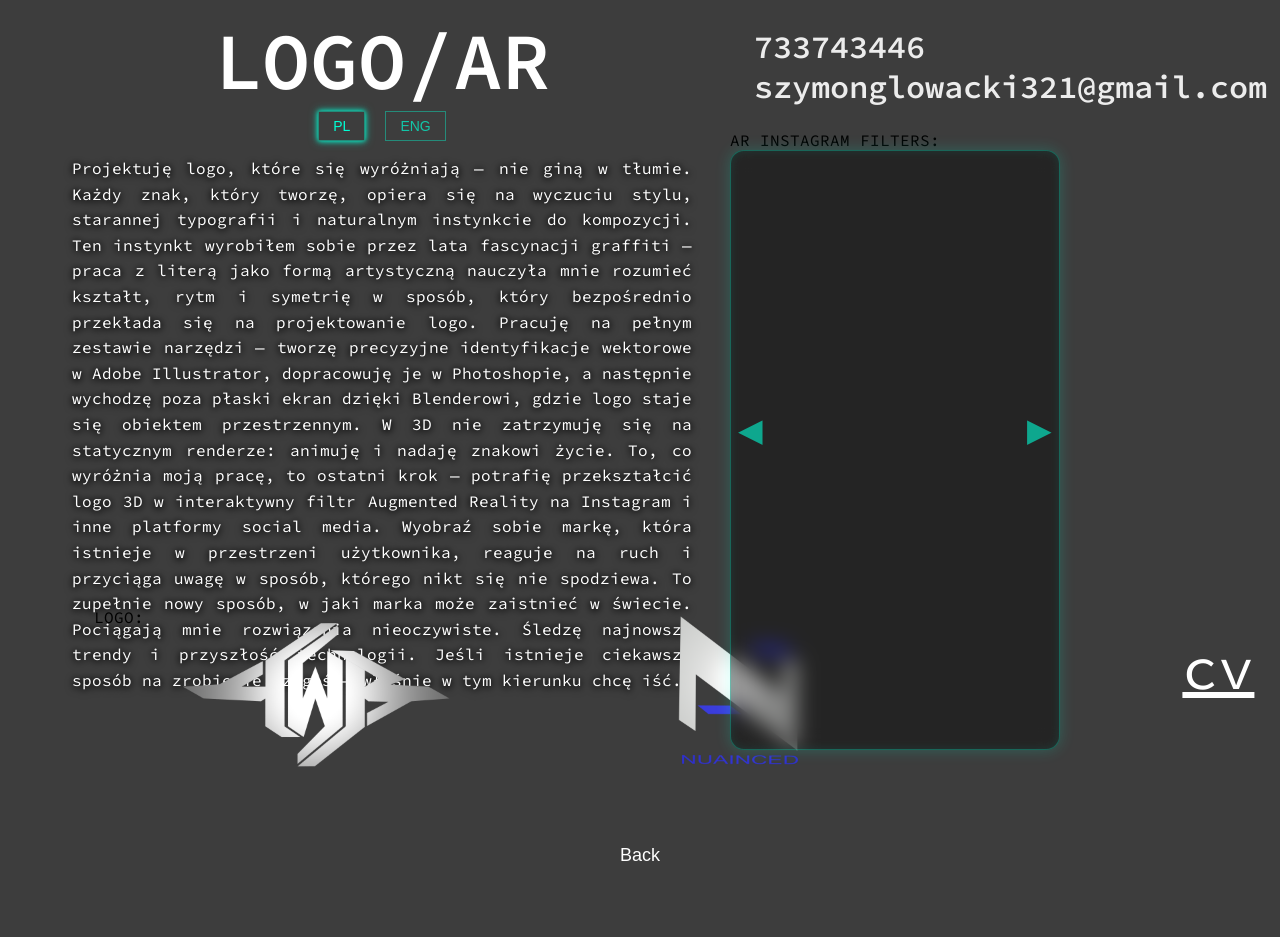
==== codegithub.html @ f485fe48 "Initial commit" ====
<!DOCTYPE html>
<html lang="en">
<head>
    <meta charset="UTF-8">
    <meta http-equiv="X-UA-Compatible" content="IE=edge">
    <meta name="viewport" content="width=device-width, initial-scale=1.0">
    <link rel="preconnect" href="https://fonts.googleapis.com">
 <link rel="preconnect" href="https://fonts.gstatic.com" crossorigin>
 <link href="https://fonts.googleapis.com/css2?family=Source+Code+Pro:wght@300&display=swap" rel="stylesheet">
    <link rel="stylesheet" href="./style.css">
    <link rel="stylesheet" href="./style2.css">
    <link rel="stylesheet"
      href="//cdnjs.cloudflare.com/ajax/libs/highlight.js/11.7.0/styles/atom-one-dark.min.css">
    <title>SZYMON GŁOWACKI</title>
</head>


<script>
  function openLightbox(src) {
    document.getElementById('lb-img').src = src;
    document.getElementById('lightbox').classList.add('active');
  }
  function closeLightbox(e) {
    if (!e || e.target !== document.getElementById('lb-img')) {
      document.getElementById('lightbox').classList.remove('active');
    }
  }
  document.addEventListener('keydown', e => {
    if (e.key === 'Escape') closeLightbox();
  });
  </script>



<script>
  window.addEventListener('DOMContentLoaded', () => {
  
    const buttons = document.querySelectorAll('.lang-btn');
    const texts = document.querySelectorAll('.lang-text');
  
    buttons.forEach(btn => {
      btn.addEventListener('click', () => {
  
        // aktywny button
        buttons.forEach(b => b.classList.remove('active'));
        btn.classList.add('active');
  
        const lang = btn.dataset.lang;
  
        // zmiana tekstu
        texts.forEach(t => t.classList.remove('active'));
  
        const target = document.getElementById(lang + '-text');
        if (target) {
          target.classList.add('active');
        }
  
      });
    });
  
  });
  </script>




<script>
  window.addEventListener('DOMContentLoaded', () => {
  
    const slides = document.querySelectorAll('.slide');
    const container = document.querySelector('.video-container');
  
    let index = 0;
    let interval;
  
    function showSlide(i){
      slides.forEach(video => {
        video.pause();
        video.classList.remove('active');
      });
  
      slides[i].classList.add('active');
  
      // ▶ play video safely
      const playPromise = slides[i].play();
      if (playPromise !== undefined) {
        playPromise.catch(()=>{});
      }
  
      
    }
  
    function nextSlide(){
      index = (index + 1) % slides.length;
      showSlide(index);
    }
  
    function prevSlide(){
      index = (index - 1 + slides.length) % slides.length;
      showSlide(index);
    }
  
    // 🔥 BUTTONY
    document.getElementById('next').onclick = () => {
      nextSlide();
      resetAuto();
    };
  
    document.getElementById('prev').onclick = () => {
      prevSlide();
      resetAuto();
    };
  
    // 🔥 AUTO SLIDE
    function startAuto(){
      interval = setInterval(nextSlide, 7000);
    }
  
    function resetAuto(){
      clearInterval(interval);
      startAuto();
    }
  
    showSlide(index);
    startAuto();
  
  });
  </script>




<body>




  


  <div id="video-carousel">
AR INSTAGRAM FILTERS:
    <button id="prev">◀</button>
  
    <div class="video-container">
  
      <!-- 🔻 TU WRZUCASZ FILMY -->
      <video class="slide active" muted playsinline loop>
        <source src="./arvideo1.mp4" type="video/mp4">
      </video>

      <video class="slide active" muted playsinline loop>
        <source src="./arvideo2.mp4" type="video/mp4">
      </video>

      <video class="slide active" muted playsinline loop>
        <source src="./arvideo3.mp4" type="video/mp4">
      </video>

      <video class="slide active" muted playsinline loop>
        <source src="./arvideo4.mp4" type="video/mp4">
      </video>

      <video class="slide active" muted playsinline loop>
        <source src="./arvideo5.mp4" type="video/mp4">
      </video>
  
      <video class="slide" muted playsinline loop>
        <source src="./arvideo6.mp4" type="video/mp4">
      </video>
  
      <video class="slide" muted playsinline loop>
        <source src="./arvideo7.mp4" type="video/mp4">
      </video>
  
    </div>
  
    <button id="next">▶</button>
  </div>
  




    <ul>
        
        <h1></h1>
        
    </ul>


    <div class="links">

        <div class="codegithub">
            
         

          <!-- <h4>LOGO/AR <img src="./pngs/3dlogos.png" height="140" title="logo"></h4>-->
        

         <div class="text-switcher">

          <!-- 🔥 BUTTONY -->
          <div class="lang-buttons">

            
            <h4>LOGO/AR</h4><button class="lang-btn active" data-lang="pl">PL</button>
            <button class="lang-btn" data-lang="en">ENG</button>
          </div>
        
          <!-- 🔥 TEKSTY -->
          <div class="text-container">
        
            <p id="pl-text" class="lang-text active">
              Projektuję logo, które się wyróżniają — nie giną w tłumie. Każdy znak, który tworzę, opiera się na wyczuciu stylu, starannej typografii i naturalnym instynkcie do kompozycji. Ten instynkt wyrobiłem sobie przez lata fascynacji graffiti — praca z literą jako formą artystyczną nauczyła mnie rozumieć kształt, rytm i symetrię w sposób, który bezpośrednio przekłada się na projektowanie logo.
Pracuję na pełnym zestawie narzędzi — tworzę precyzyjne identyfikacje wektorowe w Adobe Illustrator, dopracowuję je w Photoshopie, a następnie wychodzę poza płaski ekran dzięki Blenderowi, gdzie logo staje się obiektem przestrzennym. W 3D nie zatrzymuję się na statycznym renderze: animuję i nadaję znakowi życie.
To, co wyróżnia moją pracę, to ostatni krok — potrafię przekształcić logo 3D w interaktywny filtr Augmented Reality na Instagram i inne platformy social media. Wyobraź sobie markę, która istnieje w przestrzeni użytkownika, reaguje na ruch i przyciąga uwagę w sposób, którego nikt się nie spodziewa. To zupełnie nowy sposób, w jaki marka może zaistnieć w świecie.
Pociągają mnie rozwiązania nieoczywiste. Śledzę najnowsze trendy i przyszłość technologii. Jeśli istnieje ciekawszy sposób na zrobienie czegoś — właśnie w tym kierunku chcę iść.
            </p>
        
            <p id="en-text" class="lang-text">
              I design logos that stand out — they don't disappear into the crowd. Every mark I create is built on a strong sense of style, careful typography, and a natural instinct for composition. That instinct was shaped by years of fascination with graffiti — working with letterforms as an art form taught me to understand shape, rhythm, and symmetry in a way that translates directly into logo design.
I work across a full set of tools — crafting precise vector identities in Adobe Illustrator, refining them in Photoshop, and then stepping beyond the flat screen with Blender, where a logo becomes a three-dimensional object. In 3D, I don't stop at a static render: I animate and bring the mark to life.
What sets my work apart is the final step — I can transform a 3D logo into an interactive Augmented Reality filter for Instagram and other social media platforms. Imagine a brand that exists in the user's own space, reacts to movement, and draws attention in a way no one expects. It's a completely new way for a brand to exist in the world.
I'm drawn to solutions that aren't obvious. I follow the latest trends and the future of technology. If there's a more interesting way to do something — that's exactly the direction I want to go.
            </p>
        
          </div>
        </div>
         </div>
          

         



        <div class="TEL">
            <h2><ion-icon name="call-outline"></ion-icon>733743446</h2>
           
            <h2><ion-icon name="mail-outline"></ion-icon>szymonglowacki321@gmail.com</h2>
         

        </div>



        <div class="container" data-aos="zoom-in" data-aos-duration="9000" data-aos-delay="200">
          LOGO:
          <div class="box">
            <img src="4WB silver .png" height="180" onclick="openLightbox(this.src)" style="cursor:pointer">
          </div>
          <div class="box">
            <img src="NAI1111.png" height="180" onclick="openLightbox(this.src)" style="cursor:pointer">
          </div>
        </div>
        
        <!-- Lightbox overlay -->
        <div class="lb-overlay" id="lightbox" onclick="closeLightbox(event)">
          <img id="lb-img" src="" alt="">
          <button class="lb-back" onclick="closeLightbox()">&#8592; Back</button>
        </div>


    </div>




   <!--<div class="stars">
   <div id="particles-js"></div>
   <script type="text/javascript" src="particles.js"></script>
   <script type="text/javascript" src="app2.js"></script>
   </div>


    
    <div class="scene"></div>

    <script src="./three.min.js"></script>
    
    <script src="./app.js"></script>
    <script src="./threex.domevents.js"></script>
    <script src="./OrbitControls.js"></script>-->
 
 
    <a class="socials" href="https://www.linkedin.com/in/szymon-g%C5%82owacki-673424255/" target="_blank">
        
        <ion-icon name="logo-linkedin"></ion-icon>
    </a>

    <a class="socials2" href="https://github.com/szymonglowacki321" target="_blank">
        <ion-icon name="logo-github"></ion-icon>
    </a>


    <a class="cv" href="CV2026.pdf" download>  
               

      <ion-icon name="download-outline">cv</ion-icon>

  </a>



    <a href="index.html">
    <button id="cameraButton">Back</button>
    </a>
    <style>
        #cameraButton {
          
          background-color: rgba(255, 255, 255, 0);
          color: rgb(255, 255, 255);
          border: none;
          width: 150px;
          height: 50px;
          text-align: center;
          font-size: 18px;
          position: absolute;
          top: 95%;
          left: 50%;
          transform: translate(-50%, -50%);
          z-index: 99;
          
        }
      
        #cameraButton:hover {
          color: #00ffd5;
          cursor: pointer;
        }
      </style>


    <script>
      let clicks = 0;
      const initialCameraPosition = {...camera.position};
    
      document.getElementById("cameraButton").addEventListener("click", function onMouseClick(event) {
        if (clicks < 3) {
          camera.position.x -= 300;
          clicks++;
        } else {
          camera.position.x = initialCameraPosition.x;
          clicks = 0;
        }
      });
    </script>
    
    
   
    <script src="//cdnjs.cloudflare.com/ajax/libs/highlight.js/11.7.0/highlight.min.js"></script>

    <script>
      hljs.highlightAll();
    </script>

    <script type="module" src="https://unpkg.com/ionicons@5.5.2/dist/ionicons/ionicons.esm.js"></script>
    <script nomodule src="https://unpkg.com/ionicons@5.5.2/dist/ionicons/ionicons.js"></script>
</body>
</html>
---- style.css ----
* {
    margin: 0;
    padding: 0;
    box-sizing: border-box;
    
  }


 


  #title {
    
    color: white;
   font-weight: 600;
   font-size: 5rem;
   opacity: 1;
   padding: 0px;
   padding-left: 0px;
   
  }




 h2 
 {
   color: white;
   font-weight: 600;
   font-size: 2rem;
   opacity: 0.9;
   z-index: 3;
 }


 h3
 {
   
   
   width: 250px;
   height: 250;
   
   color: white;
   font-weight: 600;
   font-size: 0.6rem;
   opacity: 0.9;
   position: absolute;
   text-align: center;
   
   z-index: 3;

   background: rgba(0, 55, 234, 0);
   padding: 10px;

 }

 h4 
 {
   color: white;
   font-weight: 600;
   font-size: 5rem;
   opacity: 1;
   padding: 0px;
   padding-left: 0px;
   
 }



 

 h5
 {
   color: white;
   font-weight: 600;
   font-size: 0.99rem;
   opacity: 0.9;
   text-align: justify;
   padding-left: 100px;
   
 }
 

  h7
  {
    top: 25%;
    position: absolute;
    
    left: 62%;
  }

   h8{
    top: 18%;
    left: 60%;
    position: absolute;
    z-index: 2;
   }

   h9{

     

    color: white;
    top: 15%;
    left: 55%;
    position: absolute;
    height: 70;
    padding: 10px;
    z-index: 5;
   }

 ul
 {
   color: white;
   text-align: center;
   font-weight: 600;
   font-size: 2rem;
   opacity: 0.9;
   position: absolute;
   top: 2%;
   left: 2%;
   
   z-index: 3;
 }
 

 .stars{
  z-index: 5;
 }

 .scene{
  z-index: 2;
 }


 .socials{
 color: white;
 transition: color 0.2s;
 position: fixed;
 top: 30%;
 right: 2%;
  z-index: 3;
  font-size: 60px;
 }
 .socials:hover{
  color: #00ffd5;
 }

 .socials2{
  color: white;
  transition: color 0.2s;
   position: fixed;
   top: 50%;
   right: 2%;
   z-index: 3;
   font-size: 60px;
  }
  .socials2:hover{
    color: #00ffd5;
  }

  .cv{
    color: white;
    transition: color 0.2s;
     position: fixed;
     top: 70%;
     right: 2%;
     
     z-index: 3;
     font-size: 60px;
    }
    .cv:hover{
     color: #00ffd5;
    }

 .INSTAGRAM{
  position: absolute;
  top: 37%;
  right: 82%;
  z-index: 3;
  text-align: left;
 }

 #cameraButton2 {
  background-color: rgba(255, 255, 255, 0);
  color: #00ffd5;
  border: none;
  width: 210px;
  height: 70px;
  
  font-size: 30px;
 
  z-index: 3;
  
}

#cameraButton2:hover {
  color: rgb(255, 255, 255);
  cursor: pointer;
}
 

 .GAME{
  position: absolute;
  text-align: left;
  top: 57%;
  right: 82%;
  z-index: 3;
 }

 #cameraButton3 {
  background-color: rgba(255, 255, 255, 0);
  color: #00ffd5;
  border: none;
  width: 210px;
  height: 70px;
  
  font-size: 30px;
 
  z-index: 3;
  
}

#cameraButton3:hover {
  color: rgb(255, 255, 255);
  cursor: pointer;
}


 .NFT{
  position: absolute;
  text-align: left;
  top: 47%;
  right: 82%;
  z-index: 3;
 }

  
 #cameraButton4 {
  background-color: rgba(255, 255, 255, 0);
  color: #00ffd5;
  border: none;
  width: 210px;
  height: 70px;
  
  font-size: 30px;
 
  z-index: 3;
  
}

#cameraButton4:hover {
  color: rgb(255, 255, 255);
  cursor: pointer;
}


 .D{
  position: absolute;
  top: 67%;
  right: 82%;
  z-index: 3;
  text-align: left;
 }
 
 #cameraButton5 {
  background-color: rgba(255, 255, 255, 0);
  color: #00ffd5;
  border: none;
  width: 210px;
  height: 70px;
 
  font-size: 30px;
 
  z-index: 3;
  
}

#cameraButton5:hover {
  color: rgb(255, 255, 255);
  cursor: pointer;
}


 .TEL{
  position: fixed;
  top: 3%;
  right: 1%;
  z-index: 3;
 }


 .codegithub{
  position: absolute;
  top:0%;
  right:50%;
  z-index: 3;
  padding: 10px;
   
 }



  body {
  
    font-family: "Source Code Pro", sans-serif;
    overflow: hidden;
    min-height: 100vh;
    background: rgb(61, 61, 61);
    
    
  }

  
  


  .scene,
  canvas {
    position: absolute;
    width: 100%;
    height: 100%;
    
  }

  
 .axis{
  right: 0.1%;
  position: absolute;
 }


  .container{
    
		width: 90%;
		padding: 30px;
		margin: 100px auto;
		background: rgba(99, 62, 62, 0);
		display: flex;
		flex-direction: row;
		justify-content: left;
    z-index: 4;
    position: absolute;
    top:53%;
    right: 5%;
	}

	.box{
    
		width: 400px;
		height: 300px;
		background: rgba(0, 0, 255, 0);
    margin: 0px 10px;
    transition: 1s;
    z-index: 4;

	}
	.box:hover{
		transform: scale(1.3);
		background: #003d8700;
		z-index: 5;
		box-shadow: 2px 2px 2px rgba(0, 0, 0, 0);
		
	}



  


  :root {
    --clr-neon: #00ffd5;
    --clr-bg: rgb(246, 4, 161);
  }
  
  *,
  *::before,
  *::after {
    box-sizing: border-box;
  }
  
 
  .neon-button {
    font-size: 3rem;
  
    
    cursor: pointer;
    text-decoration: none;
    color: var(--clr-neon);
    border: var(--clr-neon) 0.125em solid;
    padding: 0em;
    border-radius: 0;
  
    text-shadow: 0 0 0.125em hsl(0 0% 100% / 0.3), 0 0 0.45em currentColor;
  
    box-shadow: inset 0 0 0.5em 0 var(--clr-neon), 0 0 15em 0 var(--clr-neon);
  
    position: relative;
  }
  
  .neon-button::before {
    pointer-events: none;
    content: "";
  
    background: var(--clr-neon);
   
  
    transform: perspective(1em) rotateX(40deg) scale(1, 0.35);
    filter: blur(1em);
    opacity: 0.7;
  }
  
  .neon-button::after {
    content: "";
    position: absolute;
    top: 0;
    bottom: 0;
    left: 0;
    right: 0;
    box-shadow: 0 0 2em 0.5em var(--clr-neon);
    
    opacity: 0;
    
    z-index: -1;
    transition: opacity 100ms linear;
  }
  
  .neon-button:hover,
  .neon-button:focus {
    color: var(--clr-bg);
    text-shadow: none;
  }
  
  .neon-button:hover::before,
  .neon-button:focus::before {
    opacity: 1;
  }
  .neon-button:hover::after,
  .neon-button:focus::after {
    opacity: 1;
  }



 
  @media (max-width: 768px) {


    #cameraButton {
        display: none;
      }
  
      #color-button {
        display: none;
      }
  
  
      .axis {
        display: none;
      }
  
  
      h2 {
        font-size: 1.2rem;
      }
    
      h3 {
        font-size: 0.5rem;
        width: 180px;
        padding: 5px;
      }
    
      h4 {
        font-size: 2rem;
        padding: 5px;
        padding-left: 40px;
      }
    
      h5 {
        font-size: 0.8rem;
        padding-left: 50px;
      }
    
      h7 {
        top: 20%;
        left: 70%;
      }
    
      h8 {
        top: 15%;
        left: 65%;
      }
    
      h9 {
        top: 10%;
        left: 60%;
        font-size: 0.8rem;
        padding: 5px;
      }
    
      ul {
        top: 17%;
        
        
        
      }
    
      .stars {
        display: none;
      }
    
      .scene {
        display: none;
      }
    
      .container {
        top: 50%;
        right: 0;
        left: 0;
        transform: translateY(-50%);
        padding: 10px;
        margin: 0;
        width: 100%;
        height: auto;
      }
    
      .INSTAGRAM {
        top: 40%;
        right: 5%;
        text-align: right;
      }
    
      .GAME {
        top: 55%;
        right: 5%;
        text-align: right;
      }
    
      .NFT {
        top: 70%;
        right: 5%;
        text-align: right;
      }
    
      .D {
        top: 85%;
        right: 5%;
        text-align: right;
      }
    
      .TEL {
       
        position: fixed;
        
        text-align: center;
        margin-top: 0.1px;
        font-size: 55px;
       
      }
    
      .socials{
        position: fixed;
        top: 90%;
        right: 70%;
        margin-top: 20px;
        text-align: center;
        font-size: 40px;
      }
      .socials2{
        position: fixed;
        top: 90%;
        right: 30%;
        margin-top: 20px;
        text-align: center;
        font-size: 40px;
      }
      .cv {
        position: fixed;
        top: 90%;
        right: 50%;
        margin-top: 20px;
        text-align: center;
        font-size: 40px;
      }
       
  
      
  
      body {
    
        font-family: "Source Code Pro", sans-serif;
        
        
        background: rgb(61, 61, 61); 
        
        
      }
  
    }
---- style2.css ----
/* 🔥 POZYCJA */
#video-carousel {
  position: fixed;
  top: 130px;
  right: 220px;
  width: 330px;
  height: 600px;
  z-index: 9999;
}

#video-carousel2 {
    position: fixed;
    top: 130px;
    right: 115px;
    width: 600px;
    height: 550px;
    z-index: 9999;
  }

/* 🔥 KONTENER */
.video-container {
  width: 100%;
  height: 100%;
  position: relative;
  overflow: hidden;
  border-radius: 14px;

  background: rgba(0, 0, 0, 0.4);
  backdrop-filter: blur(10px);

  border: 1px solid rgba(0, 255, 213, 0.3);

  box-shadow:
    0 0 15px rgba(0, 255, 213, 0.2),
    inset 0 0 10px rgba(0, 255, 213, 0.1);

  transition: box-shadow 0.4s ease;
}

/* 🔥 GLOW PULSE */
.video-container.pulse {
  box-shadow:
    0 0 30px rgba(0,255,213,0.8),
    0 0 60px rgba(0,255,213,0.4),
    inset 0 0 20px rgba(0,255,213,0.3);
}

/* 🔥 VIDEO */
.slide {
  position: absolute;
  width: 100%;
  height: 100%;
  object-fit: cover;

  opacity: 0;
  transform: scale(1.05);
  transition: all 0.6s ease;
}

.slide.active {
  opacity: 1;
  transform: scale(1);
  z-index: 1;
}

/* 🔥 STRZAŁKI */
#prev, #next {
  position: absolute;
  top: 50%;
  transform: translateY(-50%);

  background: transparent;
  border: none;

  color: rgba(0,255,213,0.6);
  font-size: 32px;
  cursor: pointer;

  z-index: 10;
  transition: all 0.25s ease;
}

#prev { left: 8px; }
#next { right: 8px; }

#prev:hover, #next:hover {
  color: #00ffd5;
  text-shadow:
    0 0 5px #00ffd5,
    0 0 15px rgba(0,255,213,0.8);

  transform: translateY(-50%) scale(1.2);
}

#prev:active, #next:active {
  transform: translateY(-50%) scale(0.9);
}











.text-switcher {
    max-width: 1100px;
    margin:  auto;
    text-align: center;
    position: relative;
    left:10%;
  }
  
  /* 🔥 BUTTONY */
  .lang-buttons {
    margin-bottom: 15px;
  }
  
  .lang-btn {
    background: transparent;
    border: 1px solid rgba(0,255,213,0.4);
    color: rgba(0,255,213,0.7);
  
    padding: 6px 14px;
    margin: 0 5px;
  
    cursor: pointer;
    font-size: 14px;
  
    transition: all 0.25s ease;
  }
  
  /* aktywny */
  .lang-btn.active {
    color: #00ffd5;
    box-shadow:
      0 0 5px #00ffd5,
      0 0 10px rgba(0,255,213,0.5);
  }
  
  /* hover */
  .lang-btn:hover {
    color: white;
    border-color: #00ffd5;
  
    box-shadow:
      0 0 10px #00ffd5,
      0 0 20px rgba(0,255,213,0.6);
  }
  
  .lang-text {
    display: none;
    opacity: 0;
  
    color: white;
    font-size: 16px;
    line-height: 1.6;
    text-align: justify;
  
    /* 🔥 subtelny cień */
    text-shadow:
      0 2px 8px rgba(0, 0, 0, 19),
      0 0 6px rgba(0, 0, 0, 27);
  
    /* 🔥 animacja */
    transform: translateY(15px) scale(0.98);
    filter: blur(4px);
  
    transition:
      opacity 0.5s ease,
      transform 0.5s ease,
      filter 0.5s ease;
  }
  
  /* aktywny */
  .lang-text.active {
    display: block;
    opacity: 1;
  
    transform: translateY(0) scale(1);
    filter: blur(0);
  }


  body {
    animation: fadeInPage 0.8s ease;
  }
  
  @keyframes fadeInPage {
    from {
      opacity: 0;
      transform: scale(1.02);
    }
    to {
      opacity: 1;
      transform: scale(1);
    }
  }



  .lb-overlay {
    display: none;
    position: fixed;
    inset: 0;
    background: rgba(0,0,0,0.88);
    z-index: 9999;
    align-items: center;
    justify-content: center;
    flex-direction: column;
  }
  .lb-overlay.active { display: flex; }
  .lb-overlay img {
    max-width: 92vw;
    max-height: 80vh;
    object-fit: contain;
    border-radius: 8px;
  }
  .lb-back {
    margin-top: 24px;
    padding: 10px 28px;
    background: transparent;
    border: 1.5px solid rgba(255,255,255,0.5);
    color: #fff;
    font-size: 15px;
    border-radius: 8px;
    cursor: pointer;
  }
  .lb-back:hover { background: rgba(255,255,255,0.12); }


  #asciiCanvas {
    position: fixed;
    top: 0;
    left: 0;
  
    width: 100vw;
    height: 100vh;
  
    pointer-events: none;
    z-index: 0;
  
    font-family: monospace;
    font-size: 12px;
    line-height: 12px;

    
  
    color: #ffffff03;
text-shadow: 0 0 4px rgba(0, 123, 254, 0.15);
  
    white-space: pre;
    overflow: hidden;
  }
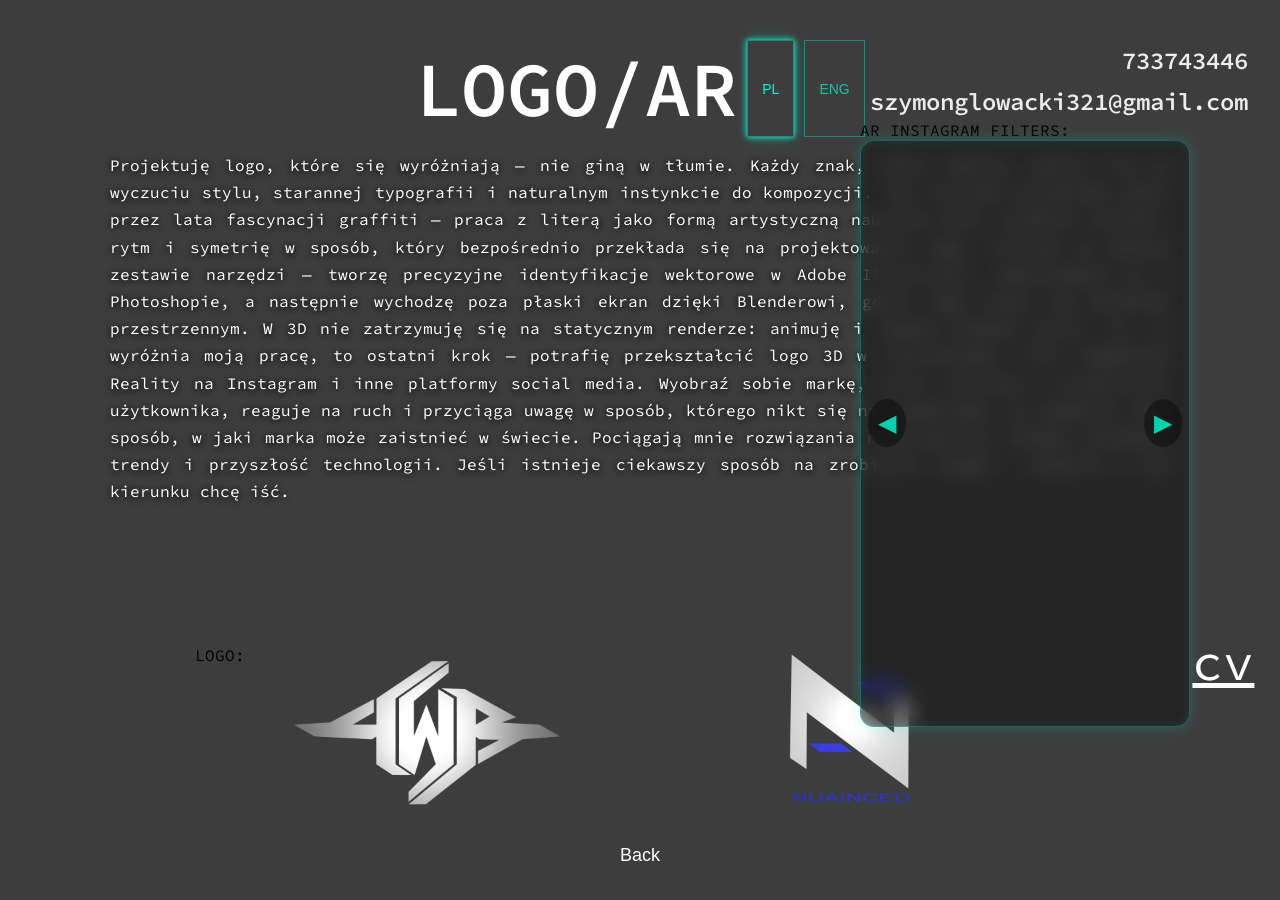
==== commit a496082b: "mobile responsive1" ====
--- a/codegithub.html
+++ b/codegithub.html
@@ -134,6 +134,48 @@
 
 
 
+  <div class="links">
+
+    <div class="codegithub">
+        
+     
+
+      <!-- <h4>LOGO/AR <img src="./pngs/3dlogos.png" height="140" title="logo"></h4>-->
+    
+
+     <div class="text-switcher">
+
+      <!-- 🔥 BUTTONY -->
+      <div class="lang-buttons">
+
+        
+        <h4>LOGO/AR</h4><button class="lang-btn active" data-lang="pl">PL</button>
+        <button class="lang-btn" data-lang="en">ENG</button>
+      </div>
+    
+      <!-- 🔥 TEKSTY -->
+      <div class="text-container">
+    
+        <p id="pl-text" class="lang-text active">
+          Projektuję logo, które się wyróżniają — nie giną w tłumie. Każdy znak, który tworzę, opiera się na wyczuciu stylu, starannej typografii i naturalnym instynkcie do kompozycji. Ten instynkt wyrobiłem sobie przez lata fascynacji graffiti — praca z literą jako formą artystyczną nauczyła mnie rozumieć kształt, rytm i symetrię w sposób, który bezpośrednio przekłada się na projektowanie logo.
+Pracuję na pełnym zestawie narzędzi — tworzę precyzyjne identyfikacje wektorowe w Adobe Illustrator, dopracowuję je w Photoshopie, a następnie wychodzę poza płaski ekran dzięki Blenderowi, gdzie logo staje się obiektem przestrzennym. W 3D nie zatrzymuję się na statycznym renderze: animuję i nadaję znakowi życie.
+To, co wyróżnia moją pracę, to ostatni krok — potrafię przekształcić logo 3D w interaktywny filtr Augmented Reality na Instagram i inne platformy social media. Wyobraź sobie markę, która istnieje w przestrzeni użytkownika, reaguje na ruch i przyciąga uwagę w sposób, którego nikt się nie spodziewa. To zupełnie nowy sposób, w jaki marka może zaistnieć w świecie.
+Pociągają mnie rozwiązania nieoczywiste. Śledzę najnowsze trendy i przyszłość technologii. Jeśli istnieje ciekawszy sposób na zrobienie czegoś — właśnie w tym kierunku chcę iść.
+        </p>
+    
+        <p id="en-text" class="lang-text">
+          I design logos that stand out — they don't disappear into the crowd. Every mark I create is built on a strong sense of style, careful typography, and a natural instinct for composition. That instinct was shaped by years of fascination with graffiti — working with letterforms as an art form taught me to understand shape, rhythm, and symmetry in a way that translates directly into logo design.
+I work across a full set of tools — crafting precise vector identities in Adobe Illustrator, refining them in Photoshop, and then stepping beyond the flat screen with Blender, where a logo becomes a three-dimensional object. In 3D, I don't stop at a static render: I animate and bring the mark to life.
+What sets my work apart is the final step — I can transform a 3D logo into an interactive Augmented Reality filter for Instagram and other social media platforms. Imagine a brand that exists in the user's own space, reacts to movement, and draws attention in a way no one expects. It's a completely new way for a brand to exist in the world.
+I'm drawn to solutions that aren't obvious. I follow the latest trends and the future of technology. If there's a more interesting way to do something — that's exactly the direction I want to go.
+        </p>
+    
+      </div>
+    </div>
+     </div>
+
+
+
 
   
 
@@ -191,56 +233,14 @@
 
     <div class="links">
 
-        <div class="codegithub">
-            
+        
+          
+
          
 
-          <!-- <h4>LOGO/AR <img src="./pngs/3dlogos.png" height="140" title="logo"></h4>-->
-        
-
-         <div class="text-switcher">
-
-          <!-- 🔥 BUTTONY -->
-          <div class="lang-buttons">
-
-            
-            <h4>LOGO/AR</h4><button class="lang-btn active" data-lang="pl">PL</button>
-            <button class="lang-btn" data-lang="en">ENG</button>
-          </div>
-        
-          <!-- 🔥 TEKSTY -->
-          <div class="text-container">
-        
-            <p id="pl-text" class="lang-text active">
-              Projektuję logo, które się wyróżniają — nie giną w tłumie. Każdy znak, który tworzę, opiera się na wyczuciu stylu, starannej typografii i naturalnym instynkcie do kompozycji. Ten instynkt wyrobiłem sobie przez lata fascynacji graffiti — praca z literą jako formą artystyczną nauczyła mnie rozumieć kształt, rytm i symetrię w sposób, który bezpośrednio przekłada się na projektowanie logo.
-Pracuję na pełnym zestawie narzędzi — tworzę precyzyjne identyfikacje wektorowe w Adobe Illustrator, dopracowuję je w Photoshopie, a następnie wychodzę poza płaski ekran dzięki Blenderowi, gdzie logo staje się obiektem przestrzennym. W 3D nie zatrzymuję się na statycznym renderze: animuję i nadaję znakowi życie.
-To, co wyróżnia moją pracę, to ostatni krok — potrafię przekształcić logo 3D w interaktywny filtr Augmented Reality na Instagram i inne platformy social media. Wyobraź sobie markę, która istnieje w przestrzeni użytkownika, reaguje na ruch i przyciąga uwagę w sposób, którego nikt się nie spodziewa. To zupełnie nowy sposób, w jaki marka może zaistnieć w świecie.
-Pociągają mnie rozwiązania nieoczywiste. Śledzę najnowsze trendy i przyszłość technologii. Jeśli istnieje ciekawszy sposób na zrobienie czegoś — właśnie w tym kierunku chcę iść.
-            </p>
-        
-            <p id="en-text" class="lang-text">
-              I design logos that stand out — they don't disappear into the crowd. Every mark I create is built on a strong sense of style, careful typography, and a natural instinct for composition. That instinct was shaped by years of fascination with graffiti — working with letterforms as an art form taught me to understand shape, rhythm, and symmetry in a way that translates directly into logo design.
-I work across a full set of tools — crafting precise vector identities in Adobe Illustrator, refining them in Photoshop, and then stepping beyond the flat screen with Blender, where a logo becomes a three-dimensional object. In 3D, I don't stop at a static render: I animate and bring the mark to life.
-What sets my work apart is the final step — I can transform a 3D logo into an interactive Augmented Reality filter for Instagram and other social media platforms. Imagine a brand that exists in the user's own space, reacts to movement, and draws attention in a way no one expects. It's a completely new way for a brand to exist in the world.
-I'm drawn to solutions that aren't obvious. I follow the latest trends and the future of technology. If there's a more interesting way to do something — that's exactly the direction I want to go.
-            </p>
-        
-          </div>
-        </div>
-         </div>
-          
-
-         
-
-
-
-        <div class="TEL">
-            <h2><ion-icon name="call-outline"></ion-icon>733743446</h2>
-           
-            <h2><ion-icon name="mail-outline"></ion-icon>szymonglowacki321@gmail.com</h2>
-         
-
-        </div>
+
+
+        
 
 
 
@@ -257,13 +257,19 @@
         <!-- Lightbox overlay -->
         <div class="lb-overlay" id="lightbox" onclick="closeLightbox(event)">
           <img id="lb-img" src="" alt="">
-          <button class="lb-back" onclick="closeLightbox()">&#8592; Back</button>
+          <button class="lb-back" onclick="closeLightbox()">Back</button>
         </div>
 
 
     </div>
 
-
+    <div class="TEL">
+      <h2><ion-icon name="call-outline"></ion-icon>733743446</h2>
+     
+      <h2><ion-icon name="mail-outline"></ion-icon>szymonglowacki321@gmail.com</h2>
+   
+
+  </div>
 
 
    <!--<div class="stars">
@@ -284,7 +290,6 @@
  
  
     <a class="socials" href="https://www.linkedin.com/in/szymon-g%C5%82owacki-673424255/" target="_blank">
-        
         <ion-icon name="logo-linkedin"></ion-icon>
     </a>
 
@@ -294,8 +299,6 @@
 
 
     <a class="cv" href="CV2026.pdf" download>  
-               
-
       <ion-icon name="download-outline">cv</ion-icon>
 
   </a>
@@ -319,7 +322,7 @@
           top: 95%;
           left: 50%;
           transform: translate(-50%, -50%);
-          z-index: 99;
+          z-index: 9999;
           
         }
       
--- a/style.css
+++ b/style.css
@@ -1,599 +1,863 @@
-* {
-    margin: 0;
-    padding: 0;
-    box-sizing: border-box;
-    
-  }
-
-
- 
-
-
-  #title {
-    
-    color: white;
-   font-weight: 600;
-   font-size: 5rem;
-   opacity: 1;
-   padding: 0px;
-   padding-left: 0px;
-   
-  }
-
-
-
-
- h2 
- {
-   color: white;
-   font-weight: 600;
-   font-size: 2rem;
-   opacity: 0.9;
-   z-index: 3;
- }
-
-
- h3
- {
-   
-   
-   width: 250px;
-   height: 250;
-   
-   color: white;
-   font-weight: 600;
-   font-size: 0.6rem;
-   opacity: 0.9;
-   position: absolute;
-   text-align: center;
-   
-   z-index: 3;
-
-   background: rgba(0, 55, 234, 0);
-   padding: 10px;
-
- }
-
- h4 
- {
-   color: white;
-   font-weight: 600;
-   font-size: 5rem;
-   opacity: 1;
-   padding: 0px;
-   padding-left: 0px;
-   
- }
-
-
-
- 
-
- h5
- {
-   color: white;
-   font-weight: 600;
-   font-size: 0.99rem;
-   opacity: 0.9;
-   text-align: justify;
-   padding-left: 100px;
-   
- }
- 
-
-  h7
-  {
-    top: 25%;
-    position: absolute;
-    
-    left: 62%;
-  }
-
-   h8{
-    top: 18%;
-    left: 60%;
-    position: absolute;
-    z-index: 2;
-   }
-
-   h9{
-
-     
-
-    color: white;
-    top: 15%;
-    left: 55%;
-    position: absolute;
-    height: 70;
-    padding: 10px;
-    z-index: 5;
-   }
-
- ul
- {
-   color: white;
-   text-align: center;
-   font-weight: 600;
-   font-size: 2rem;
-   opacity: 0.9;
-   position: absolute;
-   top: 2%;
-   left: 2%;
-   
-   z-index: 3;
- }
- 
-
- .stars{
+
+/* =========================================================
+   🔥 RESET / GLOBAL
+   ========================================================= */
+
+/* Reset podstawowy */
+*,
+*::before,
+*::after {
+  margin: 0;
+  padding: 0;
+  box-sizing: border-box;
+}
+
+/* Global body */
+body {
+  font-family: "Source Code Pro", sans-serif;
+  min-height: 100vh;
+
+  background: rgb(61, 61, 61);
+
+  overflow-x: hidden; /* 🔥 blokuje poziomy scroll */
+  overflow-y: auto;
+
+  animation: fadeInPage 0.8s ease;
+}
+
+/* Media zawsze responsive */
+img,
+video,
+canvas {
+  max-width: 100%;
+  display: block;
+}
+
+/* =========================================================
+   🔥 ANIMACJA WEJŚCIA
+   ========================================================= */
+
+@keyframes fadeInPage {
+  from {
+    opacity: 0;
+    transform: scale(1.02);
+  }
+
+  to {
+    opacity: 1;
+    transform: scale(1);
+  }
+}
+
+
+
+
+
+
+/* =========================================================
+   🔥 TYPOGRAFIA
+   ========================================================= */
+
+/* Główny title */
+#title {
+  color: white;
+  font-weight: 600;
+
+  /* 🔥 responsive font */
+  font-size: clamp(2.5rem, 7vw, 5rem);
+
+  opacity: 1;
+}
+
+/* TELEFON / MAIL */
+h2 {
+  color: white;
+  font-weight: 600;
+
+  font-size: clamp(1rem, 2vw, 1.5rem);
+
+  opacity: 0.9;
+  z-index: 3;
+}
+
+/* Mały opis */
+h3 {
+  width: 100%;
+  max-width: 250px;
+
+  color: white;
+  font-weight: 600;
+
+  font-size: clamp(0.55rem, 1vw, 0.8rem);
+
+  opacity: 0.9;
+
+  text-align: center;
+
+  z-index: 3;
+
+  background: transparent;
+  padding: 10px;
+}
+
+/* LOGO/AR */
+h4 {
+  color: white;
+  font-weight: 600;
+
+  font-size: clamp(2rem, 6vw, 5rem);
+
+  opacity: 1;
+}
+
+/* Teksty */
+h5 {
+  color: white;
+  font-weight: 600;
+
+  font-size: clamp(0.8rem, 1vw, 1rem);
+
+  opacity: 0.9;
+
+  text-align: justify;
+}
+
+/* =========================================================
+   🔥 NIEPRAWIDŁOWE TAGI h7/h8/h9
+   (lepiej zmienić na klasy/div)
+   ========================================================= */
+
+h7,
+h8,
+h9 {
+  position: absolute;
+  z-index: 3;
+  color: white;
+}
+
+/* =========================================================
+   🔥 MENU / UL
+   ========================================================= */
+
+ul {
+  color: white;
+
+  text-align: center;
+  font-weight: 600;
+
+  font-size: clamp(1rem, 2vw, 2rem);
+
+  opacity: 0.9;
+
+  position: absolute;
+  top: 2%;
+  left: 2%;
+
+  z-index: 3;
+}
+
+/* =========================================================
+   🔥 TŁO / THREEJS
+   ========================================================= */
+
+.stars {
+  
   z-index: 5;
- }
-
- .scene{
+}
+
+.scene,
+canvas {
+  
+  position: fixed;
+
+  inset: 0;
+
+  z-index: 0;
+
+  pointer-events: none;
+  
+  width: 100%;
+  height: 110%;
+}
+
+.scene {
   z-index: 2;
- }
-
-
- .socials{
- color: white;
- transition: color 0.2s;
- position: fixed;
- top: 30%;
- right: 2%;
+}
+
+/* =========================================================
+   🔥 SOCIAL MEDIA
+   ========================================================= */
+
+/* Wrapper ikon */
+.socials,
+.socials2,
+.cv {
+  color: white;
+
+  transition: 0.2s;
+
+  position: fixed;
+
+  right: 2%;
+
+  z-index: 5;
+
+  font-size: clamp(30px, 4vw, 60px);
+}
+
+/* Linkedin */
+.socials {
+  top: 30%;
+}
+
+/* Github */
+.socials2 {
+  top: 50%;
+}
+
+/* CV */
+.cv {
+  top: 70%;
+}
+
+/* Hover */
+.socials:hover,
+.socials2:hover,
+.cv:hover {
+  color: #00ffd5;
+}
+
+/* =========================================================
+   🔥 LEWE MENU
+   ========================================================= */
+
+.INSTAGRAM,
+.NFT,
+.GAME,
+.D {
+  position: absolute;
+
+  left: 3%;
+
   z-index: 3;
-  font-size: 60px;
- }
- .socials:hover{
+
+  text-align: left;
+}
+
+/* Pozycje */
+.INSTAGRAM {
+  top: 40%;
+}
+
+.NFT {
+  top: 50%;
+}
+
+.GAME {
+  top: 60%;
+}
+
+.D {
+  top: 70%;
+}
+
+/* =========================================================
+   🔥 BUTTONY MENU
+   ========================================================= */
+
+#cameraButton2,
+#cameraButton3,
+#cameraButton4,
+#cameraButton5 {
+  background: transparent;
+
   color: #00ffd5;
- }
-
- .socials2{
-  color: white;
-  transition: color 0.2s;
-   position: fixed;
-   top: 50%;
-   right: 2%;
-   z-index: 3;
-   font-size: 60px;
-  }
-  .socials2:hover{
-    color: #00ffd5;
-  }
-
-  .cv{
-    color: white;
-    transition: color 0.2s;
-     position: fixed;
-     top: 70%;
-     right: 2%;
-     
-     z-index: 3;
-     font-size: 60px;
-    }
-    .cv:hover{
-     color: #00ffd5;
-    }
-
- .INSTAGRAM{
+
+  border: none;
+
+  width: 100%;
+  max-width: 220px;
+
+  min-height: 65px;
+
+  font-size: clamp(1rem, 2vw, 2rem);
+
+  cursor: pointer;
+
+  transition: 0.2s;
+  
+  
+}
+
+#cameraButton2:hover,
+#cameraButton3:hover,
+#cameraButton4:hover,
+#cameraButton5:hover {
+  color: white;
+}
+
+/* =========================================================
+   🔥 TELEFON / MAIL
+   ========================================================= */
+
+.TEL {
+  position: fixed;
+
+  top: 5%;
+  right: 2.5%;
+
+  z-index: 5;
+
+  display: flex;
+  flex-direction: column;
+
+  gap: 10px;
+
+  text-align: right;
+}
+
+/* =========================================================
+   🔥 GŁÓWNY CONTENT
+   ========================================================= */
+
+.codegithub {
+  position: relative;
+
+  width: 100%;
+  max-width: 1200px;
+
+  margin: 0 auto;
+
+  z-index: 3;
+
+  padding: 20px;
+}
+
+/* =========================================================
+   🔥 VIDEO CAROUSEL
+   ========================================================= */
+
+/* Główny carousel */
+#video-carousel {
+  position: fixed;
+
+  top: 120px;
+  right: 7%;
+
+  width: 100%;
+  max-width: 330px;
+
+  z-index: 10;
+}
+
+/* Drugi carousel */
+#video-carousel2 {
+  position: fixed;
+
+  top: 120px;
+  right: 5%;
+
+  width: 100%;
+  max-width: 600px;
+
+  z-index: 10;
+}
+
+/* Kontener */
+.video-container {
+  width: 100%;
+
+  /* 🔥 zachowuje proporcje */
+  aspect-ratio: 9 / 16;
+
+  position: relative;
+
+  overflow: hidden;
+
+  border-radius: 14px;
+
+  background: rgba(0, 0, 0, 0.4);
+
+  backdrop-filter: blur(10px);
+
+  border: 1px solid rgba(0, 255, 213, 0.3);
+
+  box-shadow:
+    0 0 15px rgba(0, 255, 213, 0.2),
+    inset 0 0 10px rgba(0, 255, 213, 0.1);
+
+  transition: box-shadow 0.4s ease;
+}
+
+/* Glow */
+.video-container.pulse {
+  box-shadow:
+    0 0 30px rgba(0,255,213,0.8),
+    0 0 60px rgba(0,255,213,0.4),
+    inset 0 0 20px rgba(0,255,213,0.3);
+}
+
+/* Video */
+.slide {
   position: absolute;
-  top: 37%;
-  right: 82%;
-  z-index: 3;
-  text-align: left;
- }
-
- #cameraButton2 {
-  background-color: rgba(255, 255, 255, 0);
+
+  width: 100%;
+  height: 100%;
+
+  object-fit: cover;
+
+  opacity: 0;
+
+  transform: scale(1.05);
+
+  transition: all 0.6s ease;
+}
+
+.slide.active {
+  opacity: 1;
+
+  transform: scale(1);
+
+  z-index: 1;
+}
+
+/* Strzałki */
+#prev,
+#next {
+  position: absolute;
+
+  top: 50%;
+
+  transform: translateY(-50%);
+
+  background: rgba(0,0,0,0.4);
+
+  border: none;
+
+  color: rgba(0,255,213,0.8);
+
+  font-size: 24px;
+
+  padding: 10px;
+
+  border-radius: 50%;
+
+  cursor: pointer;
+
+  z-index: 10;
+
+  transition: 0.25s;
+}
+
+#prev {
+  left: 8px;
+}
+
+#next {
+  right: 8px;
+}
+
+#prev:hover,
+#next:hover {
   color: #00ffd5;
-  border: none;
-  width: 210px;
-  height: 70px;
-  
-  font-size: 30px;
- 
-  z-index: 3;
-  
-}
-
-#cameraButton2:hover {
-  color: rgb(255, 255, 255);
+
+  transform: translateY(-50%) scale(1.15);
+}
+
+/* =========================================================
+   🔥 TEXT SWITCHER
+   ========================================================= */
+
+.text-switcher {
+  width: 100%;
+
+  max-width: 1100px;
+
+  margin: 0 auto;
+
+  padding: 20px;
+
+  text-align: center;
+}
+
+/* Przyciski */
+.lang-buttons {
+  margin-bottom: 15px;
+
+  display: flex;
+
+  justify-content: center;
+
+  flex-wrap: wrap;
+
+  gap: 10px;
+}
+
+/* Button */
+.lang-btn {
+  background: transparent;
+
+  border: 1px solid rgba(0,255,213,0.4);
+
+  color: rgba(0,255,213,0.7);
+
+  padding: 6px 14px;
+
   cursor: pointer;
-}
- 
-
- .GAME{
-  position: absolute;
-  text-align: left;
-  top: 57%;
-  right: 82%;
-  z-index: 3;
- }
-
- #cameraButton3 {
-  background-color: rgba(255, 255, 255, 0);
+
+  font-size: 14px;
+
+  transition: 0.25s;
+}
+
+/* Active */
+.lang-btn.active {
   color: #00ffd5;
-  border: none;
-  width: 210px;
-  height: 70px;
-  
-  font-size: 30px;
- 
-  z-index: 3;
-  
-}
-
-#cameraButton3:hover {
-  color: rgb(255, 255, 255);
+
+  box-shadow:
+    0 0 5px #00ffd5,
+    0 0 10px rgba(0,255,213,0.5);
+}
+
+/* Hover */
+.lang-btn:hover {
+  color: white;
+
+  border-color: #00ffd5;
+}
+
+/* Teksty */
+.lang-text {
+  display: none;
+
+  opacity: 0;
+
+  color: white;
+
+  font-size: clamp(14px, 2vw, 16px);
+
+  line-height: 1.7;
+
+  text-align: justify;
+
+  text-shadow:
+    0 2px 8px rgba(0, 0, 0, 0.8),
+    0 0 6px rgba(0, 0, 0, 0.6);
+
+  transform: translateY(15px) scale(0.98);
+
+  filter: blur(4px);
+
+  transition:
+    opacity 0.5s ease,
+    transform 0.5s ease,
+    filter 0.5s ease;
+}
+
+/* Active text */
+.lang-text.active {
+  display: block;
+
+  opacity: 1;
+
+  transform: translateY(0) scale(1);
+
+  filter: blur(0);
+}
+
+/* =========================================================
+   🔥 GALERIA LOGO
+   ========================================================= */
+
+.container {
+  width: 100%;
+
+  max-width: 1200px;
+
+  margin: 80px auto;
+
+  padding: 20px;
+
+  display: flex;
+
+  flex-wrap: wrap;
+
+  justify-content: center;
+
+  gap: 20px;
+
+  position: relative;
+
+  z-index: 4;
+}
+
+/* Box */
+.box {
+
+  
+  width: 100%;
+
+  max-width: 400px;
+
+  transition: 0.5s;
+
+  z-index: 4;
+}
+
+/* Hover */
+.box:hover {
+  transform: scale(1.05);
+
+  z-index: 5;
+}
+
+/* =========================================================
+   🔥 LIGHTBOX
+   ========================================================= */
+
+.lb-overlay {
+  display: none;
+
+  position: fixed;
+
+  inset: 0;
+
+  background: rgba(0,0,0,0.88);
+
+  z-index: 9999;
+
+  align-items: center;
+
+  justify-content: center;
+
+  flex-direction: column;
+}
+
+.lb-overlay.active {
+  display: flex;
+}
+
+.lb-overlay img {
+  max-width: 95vw;
+
+  max-height: 85vh;
+
+  object-fit: contain;
+
+  border-radius: 8px;
+}
+
+.lb-back {
+  margin-top: 24px;
+
+  padding: 10px 28px;
+
+  background: transparent;
+
+  border: 1.5px solid rgba(255,255,255,0.5);
+
+  color: #fff;
+
+  font-size: 15px;
+
+  border-radius: 8px;
+
   cursor: pointer;
 }
 
-
- .NFT{
-  position: absolute;
-  text-align: left;
-  top: 47%;
-  right: 82%;
-  z-index: 3;
- }
-
-  
- #cameraButton4 {
-  background-color: rgba(255, 255, 255, 0);
-  color: #00ffd5;
-  border: none;
-  width: 210px;
-  height: 70px;
-  
-  font-size: 30px;
- 
-  z-index: 3;
-  
-}
-
-#cameraButton4:hover {
-  color: rgb(255, 255, 255);
+.lb-back:hover {
+  background: rgba(255,255,255,0.12);
+}
+
+
+
+/* =========================================================
+   🔥 NEON BUTTON
+   ========================================================= */
+
+:root {
+  --clr-neon: #00ffd5;
+  --clr-bg: rgb(246, 4, 161);
+}
+
+.neon-button {
+  font-size: clamp(1rem, 3vw, 3rem);
+
   cursor: pointer;
-}
-
-
- .D{
-  position: absolute;
-  top: 67%;
-  right: 82%;
-  z-index: 3;
-  text-align: left;
- }
- 
- #cameraButton5 {
-  background-color: rgba(255, 255, 255, 0);
-  color: #00ffd5;
-  border: none;
-  width: 210px;
-  height: 70px;
- 
-  font-size: 30px;
- 
-  z-index: 3;
-  
-}
-
-#cameraButton5:hover {
-  color: rgb(255, 255, 255);
-  cursor: pointer;
-}
-
-
- .TEL{
-  position: fixed;
-  top: 3%;
-  right: 1%;
-  z-index: 3;
- }
-
-
- .codegithub{
-  position: absolute;
-  top:0%;
-  right:50%;
-  z-index: 3;
-  padding: 10px;
-   
- }
-
-
-
-  body {
-  
-    font-family: "Source Code Pro", sans-serif;
-    overflow: hidden;
-    min-height: 100vh;
-    background: rgb(61, 61, 61);
+
+  text-decoration: none;
+
+  color: var(--clr-neon);
+
+  border: var(--clr-neon) 0.125em solid;
+
+  text-shadow:
+    0 0 0.125em hsl(0 0% 100% / 0.3),
+    0 0 0.45em currentColor;
+
+  box-shadow:
+    inset 0 0 0.5em 0 var(--clr-neon),
+    0 0 15em 0 var(--clr-neon);
+
+  position: relative;
+}
+
+/* =========================================================
+   📱 MOBILE
+   ========================================================= */
+
+@media (max-width: 768px) {
+  
+
+
+  #cameraButton,
+  #color-button {
+    display: none;
+  }
+
+  /* Wyłącz ciężkie rzeczy */
+  .scene,
+  .stars,
+  .axis {
+    display: none;
+  }
+
+  /* Video */
+  #video-carousel,
+  #video-carousel2 {
+    position: relative;
+
+    top: auto;
+    right: auto;
+
+    margin: 100px auto 40px auto;
+
+    max-width: 90%;
+  }
+
+  /* Socialki dół */
+  .socials,
+  .socials2,
+  .cv {
+    position: relative;
     
     
-  }
-
-  
-  
-
-
-  .scene,
-  canvas {
-    position: absolute;
+    
+
+    
+  }
+
+  .socials {
+    left: 20%;
+    bottom: 50%;
+  }
+
+  .cv {
+    left: 45%;
+  }
+
+  .socials2 {
+    left: 70%;
+  }
+
+  /* Telefon/mail */
+  .TEL {
+    position: relative;
+
+    top: auto;
+    right: auto;
+
     width: 100%;
-    height: 100%;
-    
-  }
-
-  
- .axis{
-  right: 0.1%;
+
+    padding: 20px;
+
+    text-align: center;
+  }
+
+  /* Menu */
+  .INSTAGRAM,
+  .NFT,
+  .GAME,
+  .D {
+    position: relative;
+
+    top: auto;
+    left: auto;
+
+    margin: 15px auto;
+
+    text-align: center;
+  }
+
+  /* Kontener */
+  .container {
+    flex-direction: column;
+
+    align-items: center;
+  }
+
+  /* Logo */
+  .box {
+    max-width: 90%;
+  }
+
+  /* Text */
+  .lang-text {
+    text-align: left;
+  }
+
+  /* H4 */
+  h4 {
+    top:10%;
+    text-align: center;
+  }
+
+  
+
+}
+
+#cameraButton {
+  background-color: rgba(255, 255, 255, 0);
+  color: rgb(255, 255, 255);
+  border: none;
+  
+  height: 50px;
+  text-align: center;
+  font-size: 25px;
   position: absolute;
- }
-
-
-  .container{
-    
-		width: 90%;
-		padding: 30px;
-		margin: 100px auto;
-		background: rgba(99, 62, 62, 0);
-		display: flex;
-		flex-direction: row;
-		justify-content: left;
-    z-index: 4;
-    position: absolute;
-    top:53%;
-    right: 5%;
-	}
-
-	.box{
-    
-		width: 400px;
-		height: 300px;
-		background: rgba(0, 0, 255, 0);
-    margin: 0px 10px;
-    transition: 1s;
-    z-index: 4;
-
-	}
-	.box:hover{
-		transform: scale(1.3);
-		background: #003d8700;
-		z-index: 5;
-		box-shadow: 2px 2px 2px rgba(0, 0, 0, 0);
-		
-	}
-
-
-
-  
-
-
-  :root {
-    --clr-neon: #00ffd5;
-    --clr-bg: rgb(246, 4, 161);
-  }
-  
-  *,
-  *::before,
-  *::after {
-    box-sizing: border-box;
-  }
-  
- 
-  .neon-button {
-    font-size: 3rem;
-  
-    
-    cursor: pointer;
-    text-decoration: none;
-    color: var(--clr-neon);
-    border: var(--clr-neon) 0.125em solid;
-    padding: 0em;
-    border-radius: 0;
-  
-    text-shadow: 0 0 0.125em hsl(0 0% 100% / 0.3), 0 0 0.45em currentColor;
-  
-    box-shadow: inset 0 0 0.5em 0 var(--clr-neon), 0 0 15em 0 var(--clr-neon);
-  
-    position: relative;
-  }
-  
-  .neon-button::before {
-    pointer-events: none;
-    content: "";
-  
-    background: var(--clr-neon);
-   
-  
-    transform: perspective(1em) rotateX(40deg) scale(1, 0.35);
-    filter: blur(1em);
-    opacity: 0.7;
-  }
-  
-  .neon-button::after {
-    content: "";
-    position: absolute;
-    top: 0;
-    bottom: 0;
-    left: 0;
-    right: 0;
-    box-shadow: 0 0 2em 0.5em var(--clr-neon);
-    
-    opacity: 0;
-    
-    z-index: -1;
-    transition: opacity 100ms linear;
-  }
-  
-  .neon-button:hover,
-  .neon-button:focus {
-    color: var(--clr-bg);
-    text-shadow: none;
-  }
-  
-  .neon-button:hover::before,
-  .neon-button:focus::before {
-    opacity: 1;
-  }
-  .neon-button:hover::after,
-  .neon-button:focus::after {
-    opacity: 1;
-  }
-
-
-
- 
-  @media (max-width: 768px) {
-
-
-    #cameraButton {
-        display: none;
-      }
-  
-      #color-button {
-        display: none;
-      }
-  
-  
-      .axis {
-        display: none;
-      }
-  
-  
-      h2 {
-        font-size: 1.2rem;
-      }
-    
-      h3 {
-        font-size: 0.5rem;
-        width: 180px;
-        padding: 5px;
-      }
-    
-      h4 {
-        font-size: 2rem;
-        padding: 5px;
-        padding-left: 40px;
-      }
-    
-      h5 {
-        font-size: 0.8rem;
-        padding-left: 50px;
-      }
-    
-      h7 {
-        top: 20%;
-        left: 70%;
-      }
-    
-      h8 {
-        top: 15%;
-        left: 65%;
-      }
-    
-      h9 {
-        top: 10%;
-        left: 60%;
-        font-size: 0.8rem;
-        padding: 5px;
-      }
-    
-      ul {
-        top: 17%;
-        
-        
-        
-      }
-    
-      .stars {
-        display: none;
-      }
-    
-      .scene {
-        display: none;
-      }
-    
-      .container {
-        top: 50%;
-        right: 0;
-        left: 0;
-        transform: translateY(-50%);
-        padding: 10px;
-        margin: 0;
-        width: 100%;
-        height: auto;
-      }
-    
-      .INSTAGRAM {
-        top: 40%;
-        right: 5%;
-        text-align: right;
-      }
-    
-      .GAME {
-        top: 55%;
-        right: 5%;
-        text-align: right;
-      }
-    
-      .NFT {
-        top: 70%;
-        right: 5%;
-        text-align: right;
-      }
-    
-      .D {
-        top: 85%;
-        right: 5%;
-        text-align: right;
-      }
-    
-      .TEL {
-       
-        position: fixed;
-        
-        text-align: center;
-        margin-top: 0.1px;
-        font-size: 55px;
-       
-      }
-    
-      .socials{
-        position: fixed;
-        top: 90%;
-        right: 70%;
-        margin-top: 20px;
-        text-align: center;
-        font-size: 40px;
-      }
-      .socials2{
-        position: fixed;
-        top: 90%;
-        right: 30%;
-        margin-top: 20px;
-        text-align: center;
-        font-size: 40px;
-      }
-      .cv {
-        position: fixed;
-        top: 90%;
-        right: 50%;
-        margin-top: 20px;
-        text-align: center;
-        font-size: 40px;
-      }
-       
-  
-      
-  
-      body {
-    
-        font-family: "Source Code Pro", sans-serif;
-        
-        
-        background: rgb(61, 61, 61); 
-        
-        
-      }
-  
-    }+  top: 95%;
+  left: 65%;
+  transform: translate(-50%, -50%);
+  z-index: 9999;
+  
+}
+
+#cameraButton:hover {
+    color: #00ffd5;
+  cursor: pointer;
+}
+
+
+#color-button {
+  background-color: rgba(255, 255, 255, 0);
+  color: rgb(255, 255, 255);
+  border: none;
+  
+  height: 50px;
+  text-align: center;
+  font-size: 25px;
+  position: absolute;
+  top: 95%;
+  left: 35%;
+  transform: translate(-50%, -50%);
+  z-index: 3;
+  
+}
+
+#color-button:hover {
+    color: #00ffd5;
+  cursor: pointer;
+
+  
+
+}
--- a/style2.css
+++ b/style2.css
@@ -1,264 +1,2 @@
 
 
-/* 🔥 POZYCJA */
-#video-carousel {
-  position: fixed;
-  top: 130px;
-  right: 220px;
-  width: 330px;
-  height: 600px;
-  z-index: 9999;
-}
-
-#video-carousel2 {
-    position: fixed;
-    top: 130px;
-    right: 115px;
-    width: 600px;
-    height: 550px;
-    z-index: 9999;
-  }
-
-/* 🔥 KONTENER */
-.video-container {
-  width: 100%;
-  height: 100%;
-  position: relative;
-  overflow: hidden;
-  border-radius: 14px;
-
-  background: rgba(0, 0, 0, 0.4);
-  backdrop-filter: blur(10px);
-
-  border: 1px solid rgba(0, 255, 213, 0.3);
-
-  box-shadow:
-    0 0 15px rgba(0, 255, 213, 0.2),
-    inset 0 0 10px rgba(0, 255, 213, 0.1);
-
-  transition: box-shadow 0.4s ease;
-}
-
-/* 🔥 GLOW PULSE */
-.video-container.pulse {
-  box-shadow:
-    0 0 30px rgba(0,255,213,0.8),
-    0 0 60px rgba(0,255,213,0.4),
-    inset 0 0 20px rgba(0,255,213,0.3);
-}
-
-/* 🔥 VIDEO */
-.slide {
-  position: absolute;
-  width: 100%;
-  height: 100%;
-  object-fit: cover;
-
-  opacity: 0;
-  transform: scale(1.05);
-  transition: all 0.6s ease;
-}
-
-.slide.active {
-  opacity: 1;
-  transform: scale(1);
-  z-index: 1;
-}
-
-/* 🔥 STRZAŁKI */
-#prev, #next {
-  position: absolute;
-  top: 50%;
-  transform: translateY(-50%);
-
-  background: transparent;
-  border: none;
-
-  color: rgba(0,255,213,0.6);
-  font-size: 32px;
-  cursor: pointer;
-
-  z-index: 10;
-  transition: all 0.25s ease;
-}
-
-#prev { left: 8px; }
-#next { right: 8px; }
-
-#prev:hover, #next:hover {
-  color: #00ffd5;
-  text-shadow:
-    0 0 5px #00ffd5,
-    0 0 15px rgba(0,255,213,0.8);
-
-  transform: translateY(-50%) scale(1.2);
-}
-
-#prev:active, #next:active {
-  transform: translateY(-50%) scale(0.9);
-}
-
-
-
-
-
-
-
-
-
-
-
-.text-switcher {
-    max-width: 1100px;
-    margin:  auto;
-    text-align: center;
-    position: relative;
-    left:10%;
-  }
-  
-  /* 🔥 BUTTONY */
-  .lang-buttons {
-    margin-bottom: 15px;
-  }
-  
-  .lang-btn {
-    background: transparent;
-    border: 1px solid rgba(0,255,213,0.4);
-    color: rgba(0,255,213,0.7);
-  
-    padding: 6px 14px;
-    margin: 0 5px;
-  
-    cursor: pointer;
-    font-size: 14px;
-  
-    transition: all 0.25s ease;
-  }
-  
-  /* aktywny */
-  .lang-btn.active {
-    color: #00ffd5;
-    box-shadow:
-      0 0 5px #00ffd5,
-      0 0 10px rgba(0,255,213,0.5);
-  }
-  
-  /* hover */
-  .lang-btn:hover {
-    color: white;
-    border-color: #00ffd5;
-  
-    box-shadow:
-      0 0 10px #00ffd5,
-      0 0 20px rgba(0,255,213,0.6);
-  }
-  
-  .lang-text {
-    display: none;
-    opacity: 0;
-  
-    color: white;
-    font-size: 16px;
-    line-height: 1.6;
-    text-align: justify;
-  
-    /* 🔥 subtelny cień */
-    text-shadow:
-      0 2px 8px rgba(0, 0, 0, 19),
-      0 0 6px rgba(0, 0, 0, 27);
-  
-    /* 🔥 animacja */
-    transform: translateY(15px) scale(0.98);
-    filter: blur(4px);
-  
-    transition:
-      opacity 0.5s ease,
-      transform 0.5s ease,
-      filter 0.5s ease;
-  }
-  
-  /* aktywny */
-  .lang-text.active {
-    display: block;
-    opacity: 1;
-  
-    transform: translateY(0) scale(1);
-    filter: blur(0);
-  }
-
-
-  body {
-    animation: fadeInPage 0.8s ease;
-  }
-  
-  @keyframes fadeInPage {
-    from {
-      opacity: 0;
-      transform: scale(1.02);
-    }
-    to {
-      opacity: 1;
-      transform: scale(1);
-    }
-  }
-
-
-
-  .lb-overlay {
-    display: none;
-    position: fixed;
-    inset: 0;
-    background: rgba(0,0,0,0.88);
-    z-index: 9999;
-    align-items: center;
-    justify-content: center;
-    flex-direction: column;
-  }
-  .lb-overlay.active { display: flex; }
-  .lb-overlay img {
-    max-width: 92vw;
-    max-height: 80vh;
-    object-fit: contain;
-    border-radius: 8px;
-  }
-  .lb-back {
-    margin-top: 24px;
-    padding: 10px 28px;
-    background: transparent;
-    border: 1.5px solid rgba(255,255,255,0.5);
-    color: #fff;
-    font-size: 15px;
-    border-radius: 8px;
-    cursor: pointer;
-  }
-  .lb-back:hover { background: rgba(255,255,255,0.12); }
-
-
-  #asciiCanvas {
-    position: fixed;
-    top: 0;
-    left: 0;
-  
-    width: 100vw;
-    height: 100vh;
-  
-    pointer-events: none;
-    z-index: 0;
-  
-    font-family: monospace;
-    font-size: 12px;
-    line-height: 12px;
-
-    
-  
-    color: #ffffff03;
-text-shadow: 0 0 4px rgba(0, 123, 254, 0.15);
-  
-    white-space: pre;
-    overflow: hidden;
-  }
-  
-  
-  
-  
-  
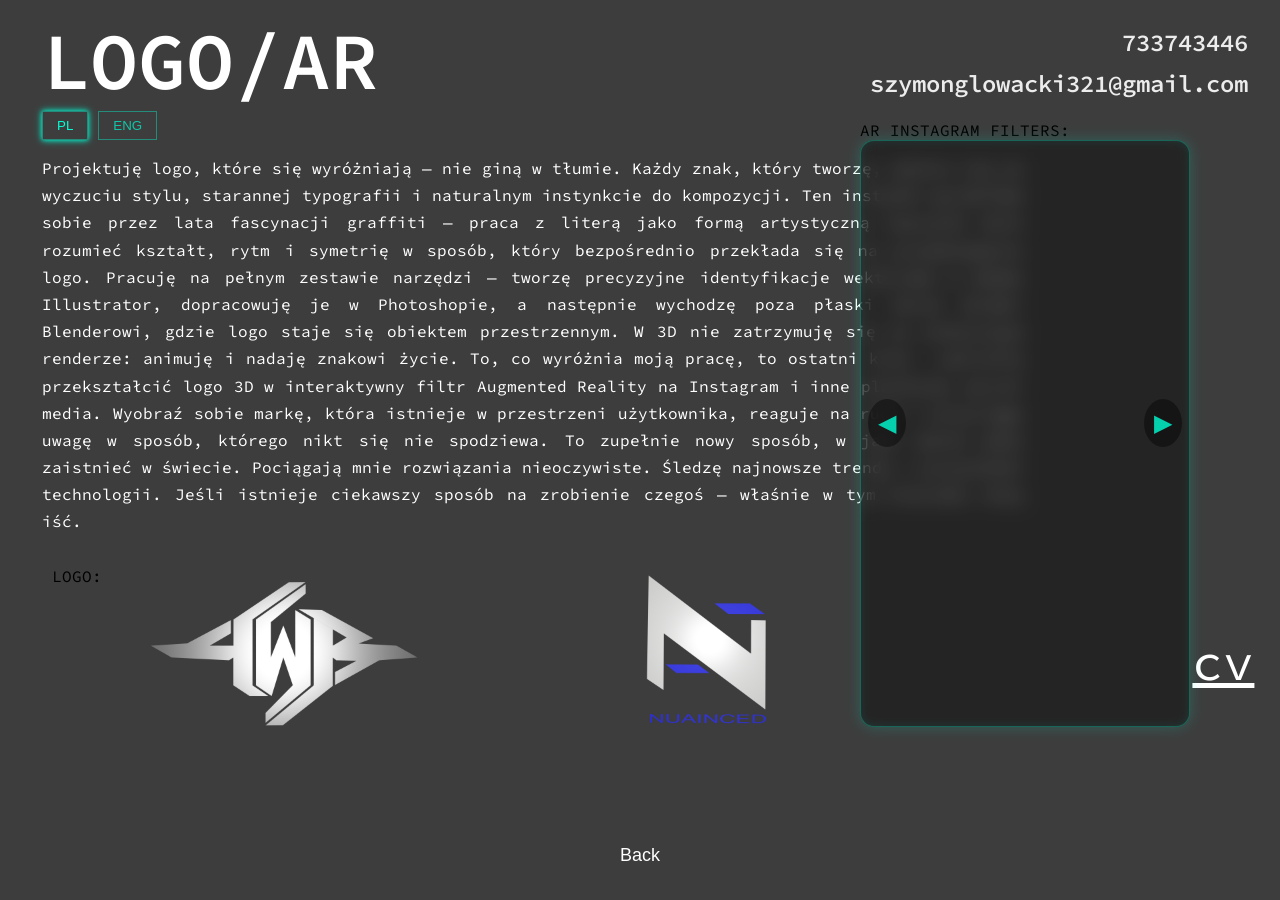
==== commit 7b2888d1: "RELATIVE" ====
--- a/codegithub.html
+++ b/codegithub.html
@@ -132,11 +132,14 @@
 
 <body>
 
-
+  <script>
+    const savedBg = localStorage.getItem("bgColor");
+    if (savedBg) document.body.style.background = savedBg;
+  </script>
 
   <div class="links">
 
-    <div class="codegithub">
+    
         
      
 
@@ -145,17 +148,19 @@
 
      <div class="text-switcher">
 
-      <!-- 🔥 BUTTONY -->
-      <div class="lang-buttons">
-
-        
-        <h4>LOGO/AR</h4><button class="lang-btn active" data-lang="pl">PL</button>
-        <button class="lang-btn" data-lang="en">ENG</button>
-      </div>
+      
     
       <!-- 🔥 TEKSTY -->
       <div class="text-container">
-    
+        <div id="title">LOGO/AR</div>
+
+        <div class="lang-buttons">
+
+        
+          <button class="lang-btn active" data-lang="pl">PL</button>
+          <button class="lang-btn" data-lang="en">ENG</button>
+        </div>
+
         <p id="pl-text" class="lang-text active">
           Projektuję logo, które się wyróżniają — nie giną w tłumie. Każdy znak, który tworzę, opiera się na wyczuciu stylu, starannej typografii i naturalnym instynkcie do kompozycji. Ten instynkt wyrobiłem sobie przez lata fascynacji graffiti — praca z literą jako formą artystyczną nauczyła mnie rozumieć kształt, rytm i symetrię w sposób, który bezpośrednio przekłada się na projektowanie logo.
 Pracuję na pełnym zestawie narzędzi — tworzę precyzyjne identyfikacje wektorowe w Adobe Illustrator, dopracowuję je w Photoshopie, a następnie wychodzę poza płaski ekran dzięki Blenderowi, gdzie logo staje się obiektem przestrzennym. W 3D nie zatrzymuję się na statycznym renderze: animuję i nadaję znakowi życie.
@@ -306,31 +311,9 @@
 
 
     <a href="index.html">
-    <button id="cameraButton">Back</button>
+    <button id="Back">Back</button>
     </a>
-    <style>
-        #cameraButton {
-          
-          background-color: rgba(255, 255, 255, 0);
-          color: rgb(255, 255, 255);
-          border: none;
-          width: 150px;
-          height: 50px;
-          text-align: center;
-          font-size: 18px;
-          position: absolute;
-          top: 95%;
-          left: 50%;
-          transform: translate(-50%, -50%);
-          z-index: 9999;
-          
-        }
-      
-        #cameraButton:hover {
-          color: #00ffd5;
-          cursor: pointer;
-        }
-      </style>
+   
 
 
     <script>
@@ -347,6 +330,29 @@
         }
       });
     </script>
+
+<script>
+
+  var button = document.getElementById("color-button");
+   var click = 0;
+
+  button.addEventListener("click", function() {
+     clicks++;
+     if (clicks % 4 === 1) {
+       document.body.style.background = "linear-gradient(to right top, #f81313, rgb(99,99,99))";
+     } else if (clicks % 4 === 2) {
+       document.body.style.background = "linear-gradient(to right top, #056b3e , rgb(99,99,99))";
+
+     } else if (clicks % 4 === 3) {
+       document.body.style.background = "linear-gradient(to right top, black , rgb(99,99,99))";
+
+     } else {
+       document.body.style.background = "linear-gradient(to right top, rgb(67, 67, 67), rgb(99,99,99))";
+     }
+ });
+
+  
+ </script>
     
     
    
--- a/style.css
+++ b/style.css
@@ -1,9 +1,12 @@
 
-/* =========================================================
-   🔥 RESET / GLOBAL
-   ========================================================= */
-
-/* Reset podstawowy */
+
+/* =========================================================
+   🔥 1. RESET / GLOBAL
+   =========================================================
+   Resetuje marginesy i paddingi.
+   Ustawia poprawne liczenie width/height.
+*/
+
 *,
 *::before,
 *::after {
@@ -12,20 +15,36 @@
   box-sizing: border-box;
 }
 
-/* Global body */
+/* =========================================================
+   🔥 2. ROOT COLORS
+   =========================================================
+   Globalne kolory strony.
+*/
+
+:root {
+  --clr-neon: #00ffd5;
+  --clr-bg: rgb(246, 4, 161);
+}
+
+/* =========================================================
+   🔥 3. BODY / STRONA
+   =========================================================
+   Główne ustawienia strony.
+   PC = brak scrolla.
+*/
+
 body {
   font-family: "Source Code Pro", sans-serif;
+  background: rgb(61, 61, 61);
+
   min-height: 100vh;
 
-  background: rgb(61, 61, 61);
-
-  overflow-x: hidden; /* 🔥 blokuje poziomy scroll */
-  overflow-y: auto;
+  overflow: hidden; /* 🔥 brak scrolla na PC */
 
   animation: fadeInPage 0.8s ease;
 }
 
-/* Media zawsze responsive */
+/* Responsive media */
 img,
 video,
 canvas {
@@ -34,10 +53,11 @@
 }
 
 /* =========================================================
-   🔥 ANIMACJA WEJŚCIA
+   🔥 4. ANIMACJA STARTU
    ========================================================= */
 
 @keyframes fadeInPage {
+
   from {
     opacity: 0;
     transform: scale(1.02);
@@ -49,35 +69,24 @@
   }
 }
 
-
-
-
-
-
-/* =========================================================
-   🔥 TYPOGRAFIA
-   ========================================================= */
-
-/* Główny title */
+/* =========================================================
+   🔥 5. TYPOGRAFIA
+   ========================================================= */
+
+/* Główny tytuł */
 #title {
   color: white;
   font-weight: 600;
-
-  /* 🔥 responsive font */
   font-size: clamp(2.5rem, 7vw, 5rem);
-
-  opacity: 1;
-}
-
-/* TELEFON / MAIL */
+  text-align: left;
+}
+
+/* Telefon / email */
 h2 {
   color: white;
   font-weight: 600;
-
   font-size: clamp(1rem, 2vw, 1.5rem);
-
   opacity: 0.9;
-  z-index: 3;
 }
 
 /* Mały opis */
@@ -90,122 +99,116 @@
 
   font-size: clamp(0.55rem, 1vw, 0.8rem);
 
-  opacity: 0.9;
-
   text-align: center;
 
-  z-index: 3;
+  padding: 10px;
 
   background: transparent;
-  padding: 10px;
-}
-
-/* LOGO/AR */
+}
+
+/* Duże logo / tekst */
 h4 {
   color: white;
   font-weight: 600;
+  text-align: left;
 
   font-size: clamp(2rem, 6vw, 5rem);
-
-  opacity: 1;
-}
-
-/* Teksty */
+}
+
+/* Dłuższe teksty */
 h5 {
   color: white;
   font-weight: 600;
 
   font-size: clamp(0.8rem, 1vw, 1rem);
 
-  opacity: 0.9;
-
   text-align: justify;
-}
-
-/* =========================================================
-   🔥 NIEPRAWIDŁOWE TAGI h7/h8/h9
-   (lepiej zmienić na klasy/div)
-   ========================================================= */
+
+  line-height: 1.7;
+}
+
+/* =========================================================
+   🔥 6. NIETYPOWE TAGI
+   =========================================================
+   Lepiej zamienić kiedyś na klasy/div.
+*/
 
 h7,
 h8,
 h9 {
   position: absolute;
+  color: white;
   z-index: 3;
-  color: white;
-}
-
-/* =========================================================
-   🔥 MENU / UL
+}
+
+/* =========================================================
+   🔥 7. MENU / LISTA
    ========================================================= */
 
 ul {
-  color: white;
-
-  text-align: center;
-  font-weight: 600;
-
-  font-size: clamp(1rem, 2vw, 2rem);
-
-  opacity: 0.9;
-
   position: absolute;
+
   top: 2%;
   left: 2%;
 
+  color: white;
+
+  font-size: clamp(1rem, 2vw, 2rem);
+
+  font-weight: 600;
+
   z-index: 3;
 }
 
 /* =========================================================
-   🔥 TŁO / THREEJS
-   ========================================================= */
-
-.stars {
-  
-  z-index: 5;
-}
+   🔥 8. THREEJS / TŁO
+   =========================================================
+   Tło 3D oraz canvas.
+*/
 
 .scene,
 canvas {
-  
   position: fixed;
 
   inset: 0;
 
+  width: 100%;
+  height: 100%;
+
   z-index: 0;
 
   pointer-events: none;
-  
-  width: 100%;
-  height: 110%;
 }
 
 .scene {
+  z-index: 1;
+}
+
+.stars {
   z-index: 2;
 }
 
 /* =========================================================
-   🔥 SOCIAL MEDIA
-   ========================================================= */
-
-/* Wrapper ikon */
+   🔥 9. SOCIAL MEDIA
+   ========================================================= */
+
 .socials,
 .socials2,
 .cv {
-  color: white;
+  position: fixed;
+
+  right: 2%;
+
+  color: white;
+
+  font-size: clamp(30px, 4vw, 60px);
 
   transition: 0.2s;
 
-  position: fixed;
-
-  right: 2%;
-
-  z-index: 5;
-
-  font-size: clamp(30px, 4vw, 60px);
-}
-
-/* Linkedin */
+  z-index: 10;
+}
+
+/* LinkedIn */
 .socials {
   top: 30%;
 }
@@ -224,11 +227,11 @@
 .socials:hover,
 .socials2:hover,
 .cv:hover {
-  color: #00ffd5;
-}
-
-/* =========================================================
-   🔥 LEWE MENU
+  color: var(--clr-neon);
+}
+
+/* =========================================================
+   🔥 10. LEWE MENU
    ========================================================= */
 
 .INSTAGRAM,
@@ -237,14 +240,19 @@
 .D {
   position: absolute;
 
-  left: 3%;
-
-  z-index: 3;
+  left: 2.5%;
+
+  z-index: 5;
 
   text-align: left;
-}
-
-/* Pozycje */
+
+  width: 250px;
+  
+
+  
+}
+
+/* Pozycje menu */
 .INSTAGRAM {
   top: 40%;
 }
@@ -262,7 +270,7 @@
 }
 
 /* =========================================================
-   🔥 BUTTONY MENU
+   🔥 11. BUTTONY MENU
    ========================================================= */
 
 #cameraButton2,
@@ -271,22 +279,22 @@
 #cameraButton5 {
   background: transparent;
 
-  color: #00ffd5;
-
   border: none;
+
+  color: var(--clr-neon);
 
   width: 100%;
   max-width: 220px;
 
-  min-height: 65px;
+  min-height: 60px;
+
+  padding: 8px 14px;
 
   font-size: clamp(1rem, 2vw, 2rem);
 
   cursor: pointer;
 
   transition: 0.2s;
-  
-  
 }
 
 #cameraButton2:hover,
@@ -297,16 +305,14 @@
 }
 
 /* =========================================================
-   🔥 TELEFON / MAIL
+   🔥 12. TELEFON / EMAIL
    ========================================================= */
 
 .TEL {
   position: fixed;
 
-  top: 5%;
+  top: 3%;
   right: 2.5%;
-
-  z-index: 5;
 
   display: flex;
   flex-direction: column;
@@ -314,60 +320,50 @@
   gap: 10px;
 
   text-align: right;
-}
-
-/* =========================================================
-   🔥 GŁÓWNY CONTENT
-   ========================================================= */
-
-.codegithub {
-  position: relative;
-
-  width: 100%;
-  max-width: 1200px;
-
-  margin: 0 auto;
-
-  z-index: 3;
-
-  padding: 20px;
-}
-
-/* =========================================================
-   🔥 VIDEO CAROUSEL
-   ========================================================= */
-
-/* Główny carousel */
+
+  z-index: 10;
+}
+
+/* =========================================================
+   🔥 13. GŁÓWNY CONTENT
+   ========================================================= */
+
+
+
+/* =========================================================
+   🔥 14. VIDEO CAROUSEL
+   ========================================================= */
+
+/* Pierwszy carousel */
 #video-carousel {
   position: fixed;
-
   top: 120px;
   right: 7%;
-
   width: 100%;
   max-width: 330px;
-
-  z-index: 10;
-}
+  z-index: 20;
+  
+}
+
+
 
 /* Drugi carousel */
 #video-carousel2 {
   position: fixed;
 
   top: 120px;
-  right: 5%;
+  right: 7%;
 
   width: 100%;
   max-width: 600px;
 
-  z-index: 10;
-}
-
-/* Kontener */
+  z-index: 20;
+}
+
+/* Kontener video */
 .video-container {
   width: 100%;
 
-  /* 🔥 zachowuje proporcje */
   aspect-ratio: 9 / 16;
 
   position: relative;
@@ -386,7 +382,7 @@
     0 0 15px rgba(0, 255, 213, 0.2),
     inset 0 0 10px rgba(0, 255, 213, 0.1);
 
-  transition: box-shadow 0.4s ease;
+  transition: 0.4s;
 }
 
 /* Glow */
@@ -397,7 +393,7 @@
     inset 0 0 20px rgba(0,255,213,0.3);
 }
 
-/* Video */
+/* Slajdy */
 .slide {
   position: absolute;
 
@@ -415,10 +411,7 @@
 
 .slide.active {
   opacity: 1;
-
   transform: scale(1);
-
-  z-index: 1;
 }
 
 /* Strzałki */
@@ -445,8 +438,6 @@
   cursor: pointer;
 
   z-index: 10;
-
-  transition: 0.25s;
 }
 
 #prev {
@@ -457,40 +448,51 @@
   right: 8px;
 }
 
+/* Hover */
 #prev:hover,
 #next:hover {
-  color: #00ffd5;
+  color: var(--clr-neon);
 
   transform: translateY(-50%) scale(1.15);
 }
 
 /* =========================================================
-   🔥 TEXT SWITCHER
-   ========================================================= */
-
-.text-switcher {
-  width: 100%;
-
-  max-width: 1100px;
-
-  margin: 0 auto;
-
-  padding: 20px;
-
-  text-align: center;
-}
-
-/* Przyciski */
+   🔥 15. TEXT SWITCHER
+   ========================================================= */
+
+  
+
+   .text-switcher {
+
+    /* szerokość */
+    width: 100%;
+    max-width: 1000px;
+  
+    /* 🔥 ustawienie po lewej stronie */
+    margin-left: 2.5%;
+    margin-right: auto;
+  
+    padding: 10px;
+  
+    /* tekst wyrównany do lewej */
+    text-align: left;
+  
+    position: relative;
+  
+    z-index: 5;
+  }
+
+/* Buttons językowe */
 .lang-buttons {
+  display: flex;
+
+  justify-content: left;
+
+  flex-wrap: wrap;
+
+  gap: 10px;
+
   margin-bottom: 15px;
-
-  display: flex;
-
-  justify-content: center;
-
-  flex-wrap: wrap;
-
-  gap: 10px;
 }
 
 /* Button */
@@ -505,28 +507,25 @@
 
   cursor: pointer;
 
-  font-size: 14px;
-
   transition: 0.25s;
 }
 
 /* Active */
 .lang-btn.active {
-  color: #00ffd5;
+  color: var(--clr-neon);
 
   box-shadow:
-    0 0 5px #00ffd5,
+    0 0 5px var(--clr-neon),
     0 0 10px rgba(0,255,213,0.5);
 }
 
 /* Hover */
 .lang-btn:hover {
   color: white;
-
-  border-color: #00ffd5;
-}
-
-/* Teksty */
+  border-color: var(--clr-neon);
+}
+
+/* Tekst */
 .lang-text {
   display: none;
 
@@ -540,33 +539,23 @@
 
   text-align: justify;
 
-  text-shadow:
-    0 2px 8px rgba(0, 0, 0, 0.8),
-    0 0 6px rgba(0, 0, 0, 0.6);
-
-  transform: translateY(15px) scale(0.98);
-
-  filter: blur(4px);
-
-  transition:
-    opacity 0.5s ease,
-    transform 0.5s ease,
-    filter 0.5s ease;
+  transform: translateY(15px);
+
+  transition: 0.5s;
 }
 
 /* Active text */
 .lang-text.active {
   display: block;
-
+  text-align: justify;
   opacity: 1;
 
-  transform: translateY(0) scale(1);
-
-  filter: blur(0);
-}
-
-/* =========================================================
-   🔥 GALERIA LOGO
+
+  transform: translateY(0);
+}
+
+/* =========================================================
+   🔥 16. GALERIA / LOGO
    ========================================================= */
 
 .container {
@@ -574,7 +563,8 @@
 
   max-width: 1200px;
 
-  margin: 80px auto;
+  margin: auto;
+  margin-left: 2.5%;
 
   padding: 20px;
 
@@ -582,37 +572,30 @@
 
   flex-wrap: wrap;
 
-  justify-content: center;
+  justify-content: left;
 
   gap: 20px;
 
   position: relative;
 
-  z-index: 4;
+  z-index: 5;
 }
 
 /* Box */
 .box {
-
-  
   width: 100%;
-
   max-width: 400px;
 
   transition: 0.5s;
-
-  z-index: 4;
 }
 
 /* Hover */
 .box:hover {
   transform: scale(1.05);
-
-  z-index: 5;
-}
-
-/* =========================================================
-   🔥 LIGHTBOX
+}
+
+/* =========================================================
+   🔥 17. LIGHTBOX
    ========================================================= */
 
 .lb-overlay {
@@ -627,7 +610,6 @@
   z-index: 9999;
 
   align-items: center;
-
   justify-content: center;
 
   flex-direction: column;
@@ -637,9 +619,9 @@
   display: flex;
 }
 
+/* Zdjęcie */
 .lb-overlay img {
   max-width: 95vw;
-
   max-height: 85vh;
 
   object-fit: contain;
@@ -647,6 +629,7 @@
   border-radius: 8px;
 }
 
+/* Back button */
 .lb-back {
   margin-top: 24px;
 
@@ -656,29 +639,21 @@
 
   border: 1.5px solid rgba(255,255,255,0.5);
 
-  color: #fff;
-
-  font-size: 15px;
+  color: white;
 
   border-radius: 8px;
 
   cursor: pointer;
 }
 
+/* Hover */
 .lb-back:hover {
   background: rgba(255,255,255,0.12);
 }
 
-
-
-/* =========================================================
-   🔥 NEON BUTTON
-   ========================================================= */
-
-:root {
-  --clr-neon: #00ffd5;
-  --clr-bg: rgb(246, 4, 161);
-}
+/* =========================================================
+   🔥 18. NEON BUTTON
+   ========================================================= */
 
 .neon-button {
   font-size: clamp(1rem, 3vw, 3rem);
@@ -689,10 +664,10 @@
 
   color: var(--clr-neon);
 
-  border: var(--clr-neon) 0.125em solid;
+  border: 0.125em solid var(--clr-neon);
 
   text-shadow:
-    0 0 0.125em hsl(0 0% 100% / 0.3),
+    0 0 0.125em rgba(255,255,255,0.3),
     0 0 0.45em currentColor;
 
   box-shadow:
@@ -703,26 +678,278 @@
 }
 
 /* =========================================================
-   📱 MOBILE
+   🔥 19. VIEW 3D / CHANGE COLOR
+   ========================================================= */
+
+/* View 3D */
+#cameraButton {
+  position: absolute;
+
+  top: 90%;
+  left: 65%;
+
+  transform: translate(-50%, -50%);
+
+  background: transparent;
+
+  border: none;
+
+  color: white;
+
+  font-size: 25px;
+
+  cursor: pointer;
+
+  z-index: 9999;
+}
+
+#cameraButton:hover {
+  color: var(--clr-neon);
+}
+
+/* Change color */
+#color-button {
+  position: absolute;
+
+  top: 90%;
+  left: 35%;
+
+  transform: translate(-50%, -50%);
+
+  background: transparent;
+
+  border: none;
+
+  color: white;
+
+  font-size: 25px;
+
+  cursor: pointer;
+
+  z-index: 9999;
+}
+
+#color-button:hover {
+  color: var(--clr-neon);
+}
+
+
+#Back {
+          
+          background-color: rgba(255, 255, 255, 0);
+          color: rgb(255, 255, 255);
+          border: none;
+          width: 150px;
+          height: 50px;
+          text-align: center;
+          font-size: 18px;
+          position: fixed;
+          top: 95%;
+          left: 50%;
+          transform: translate(-50%, -50%);
+          z-index: 99;
+          
+}
+      
+        #Back:hover {
+          color: #00ffd5;
+          cursor: pointer;
+        }
+
+
+
+
+        .carousel-wrapper {
+          position: relative;
+          width: 100%;
+          max-width: 85%;
+          right: 5%;
+          margin: 0 auto;
+          border-radius: 16px;
+          overflow: hidden;
+        }
+        
+        .carousel-track {
+          display: flex;
+          gap: 14px;
+          overflow-x: auto;
+          scroll-behavior: smooth;
+          scrollbar-width: none;
+          padding: 16px;
+          box-sizing: border-box;
+        }
+        
+        .carousel-track::-webkit-scrollbar {
+          display: none;
+        }
+        
+        .carousel-item {
+          flex: 0 0 auto;
+          border-radius: 10px;
+          overflow: hidden;
+          box-shadow: 0 0 18px rgba(0, 255, 213, 0.12);
+          transition: transform 0.35s ease, box-shadow 0.35s ease;
+        }
+        
+        .carousel-item:hover {
+          transform: scale(1.05);
+          box-shadow: 0 0 32px rgba(0, 255, 213, 0.4);
+        }
+        
+        .carousel-item img {
+          height: 310px;
+          width: auto;
+          display: block;
+        }
+        
+        /* strzałki wewnątrz */
+        .carousel-btn {
+          position: absolute;
+          top: 50%;
+          transform: translateY(-50%);
+          background: rgba(0, 0, 0, 0.45);
+          backdrop-filter: blur(6px);
+          border: 1px solid rgba(0, 255, 213, 0.25);
+          color: #00ffd5;
+          font-size: 18px;
+          width: 38px;
+          height: 38px;
+          border-radius: 50%;
+          cursor: pointer;
+          z-index: 10;
+          display: flex;
+          align-items: center;
+          justify-content: center;
+          transition: background 0.2s, border-color 0.2s;
+        }
+        
+        .carousel-btn:hover {
+          background: rgba(0, 255, 213, 0.18);
+          border-color: rgba(0, 255, 213, 0.6);
+        }
+        
+        .carousel-btn.prev { left: 10px; }
+        .carousel-btn.next { right: 10px; }
+        
+        /* fade edges */
+        .carousel-wrapper::before,
+        .carousel-wrapper::after {
+          content: "";
+          position: absolute;
+          top: 0;
+          width: 60px;
+          height: 100%;
+          z-index: 5;
+          pointer-events: none;
+        }
+        
+        
+        
+        
+        @media (max-width: 768px) {
+
+          .carousel-wrapper {
+
+            right: 0%;
+          }
+            
+            
+
+          .carousel-item img {
+            height: 130px;
+            
+          }
+          .carousel-btn {
+            width: 30px;
+            height: 30px;
+            font-size: 14px;
+          }
+        }
+
+
+
+
+
+
+
+
+
+
+
+
+
+
+
+
+
+/* =========================================================
+   📱 20. MOBILE RESPONSIVE
    ========================================================= */
 
 @media (max-width: 768px) {
-  
-
-
-  #cameraButton,
-  #color-button {
-    display: none;
-  }
-
-  /* Wyłącz ciężkie rzeczy */
+
+  /* 🔥 MOBILE MA SCROLL */
+  body {
+    overflow-y: auto;
+    overflow-x: hidden;
+  }
+
+  /* Ukryj ciężkie elementy */
   .scene,
   .stars,
   .axis {
     display: none;
   }
 
-  /* Video */
+  /* Ukryj 3D buttons */
+  #cameraButton
+ {
+    display: none;
+  }
+
+  #color-button {
+    
+    position: relative;
+    right: auto;
+   
+    left: 50%;
+    
+  }
+
+
+  
+
+  /* =====================================================
+     🔥 KOLEJNOŚĆ MOBILE
+     ===================================================== */
+
+  /* 1. TEKST */
+  .text-switcher {
+
+    /* mobile center */
+    margin: 0 auto;
+
+    padding: 20px;
+
+    text-align: center;
+
+    width: 90%;
+  }
+
+  .lang-buttons {
+
+    justify-content: left;
+  }
+
+  .lang-text {
+
+    text-align: center;
+
+    max-width: 100%;
+  
+  }
+
+  /* 2. VIDEO */
   #video-carousel,
   #video-carousel2 {
     position: relative;
@@ -730,51 +957,57 @@
     top: auto;
     right: auto;
 
-    margin: 100px auto 40px auto;
+    margin: 30px auto;
 
     max-width: 90%;
   }
 
-  /* Socialki dół */
+  /* 3. LOGO / ZDJĘCIA */
+  .container {
+    flex-direction: column;
+    
+    align-items: center;
+
+    margin-top: 40px;
+  }
+
+  .box {
+    max-width: 90%;
+  }
+
+  /* 4. TEL / EMAIL */
+  .TEL {
+    position: relative;
+
+    top: auto;
+    right: auto;
+
+    width: 100%;
+
+    text-align: center;
+
+    margin-top: 40px;
+  }
+
+  /* 5. SOCIALS */
   .socials,
   .socials2,
   .cv {
     position: relative;
-    
-    
-    
-
-    
-  }
-
-  .socials {
-    left: 20%;
-    bottom: 50%;
-  }
-
-  .cv {
-    left: 45%;
-  }
-
-  .socials2 {
-    left: 70%;
-  }
-
-  /* Telefon/mail */
-  .TEL {
-    position: relative;
 
     top: auto;
     right: auto;
-
-    width: 100%;
-
-    padding: 20px;
-
+    left: 20%;
     text-align: center;
-  }
-
-  /* Menu */
+    display: inline-block;
+
+    font-size: 35px;
+
+    margin: 20px;
+    
+  }
+
+  /* MENU */
   .INSTAGRAM,
   .NFT,
   .GAME,
@@ -789,75 +1022,24 @@
     text-align: center;
   }
 
-  /* Kontener */
-  .container {
-    flex-direction: column;
-
-    align-items: center;
-  }
-
-  /* Logo */
-  .box {
-    max-width: 90%;
-  }
-
-  /* Text */
+  /* BACK zawsze na dole */
+  #Back {
+    
+    position: relative;
+    width: 100%;
+    top: auto;
+    right: auto;
+    transform: translateX(-50%);
+    
+  }
+
+  /* Teksty */
+  h4 {
+    text-align: center;
+  }
+
   .lang-text {
     text-align: left;
   }
-
-  /* H4 */
-  h4 {
-    top:10%;
-    text-align: center;
-  }
-
-  
-
-}
-
-#cameraButton {
-  background-color: rgba(255, 255, 255, 0);
-  color: rgb(255, 255, 255);
-  border: none;
-  
-  height: 50px;
-  text-align: center;
-  font-size: 25px;
-  position: absolute;
-  top: 95%;
-  left: 65%;
-  transform: translate(-50%, -50%);
-  z-index: 9999;
-  
-}
-
-#cameraButton:hover {
-    color: #00ffd5;
-  cursor: pointer;
-}
-
-
-#color-button {
-  background-color: rgba(255, 255, 255, 0);
-  color: rgb(255, 255, 255);
-  border: none;
-  
-  height: 50px;
-  text-align: center;
-  font-size: 25px;
-  position: absolute;
-  top: 95%;
-  left: 35%;
-  transform: translate(-50%, -50%);
-  z-index: 3;
-  
-}
-
-#color-button:hover {
-    color: #00ffd5;
-  cursor: pointer;
-
-  
-
-}+}
+
